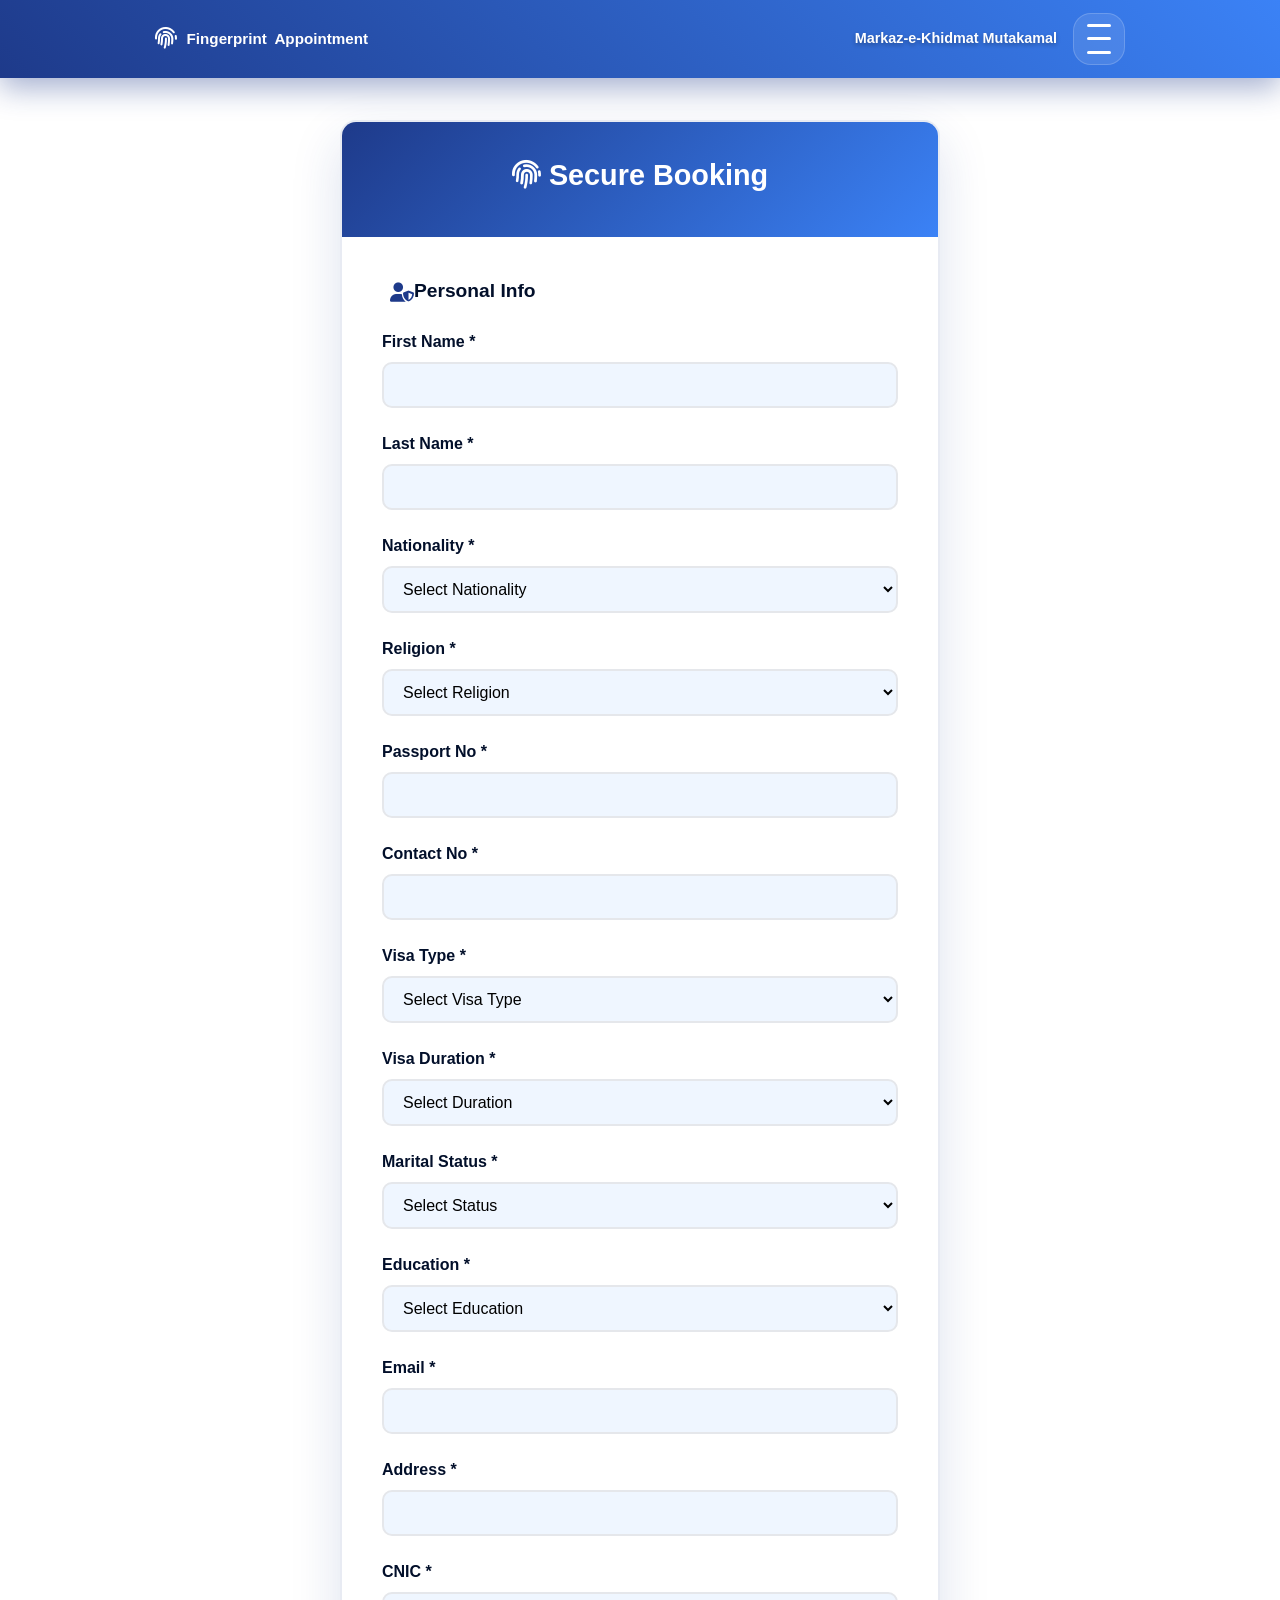
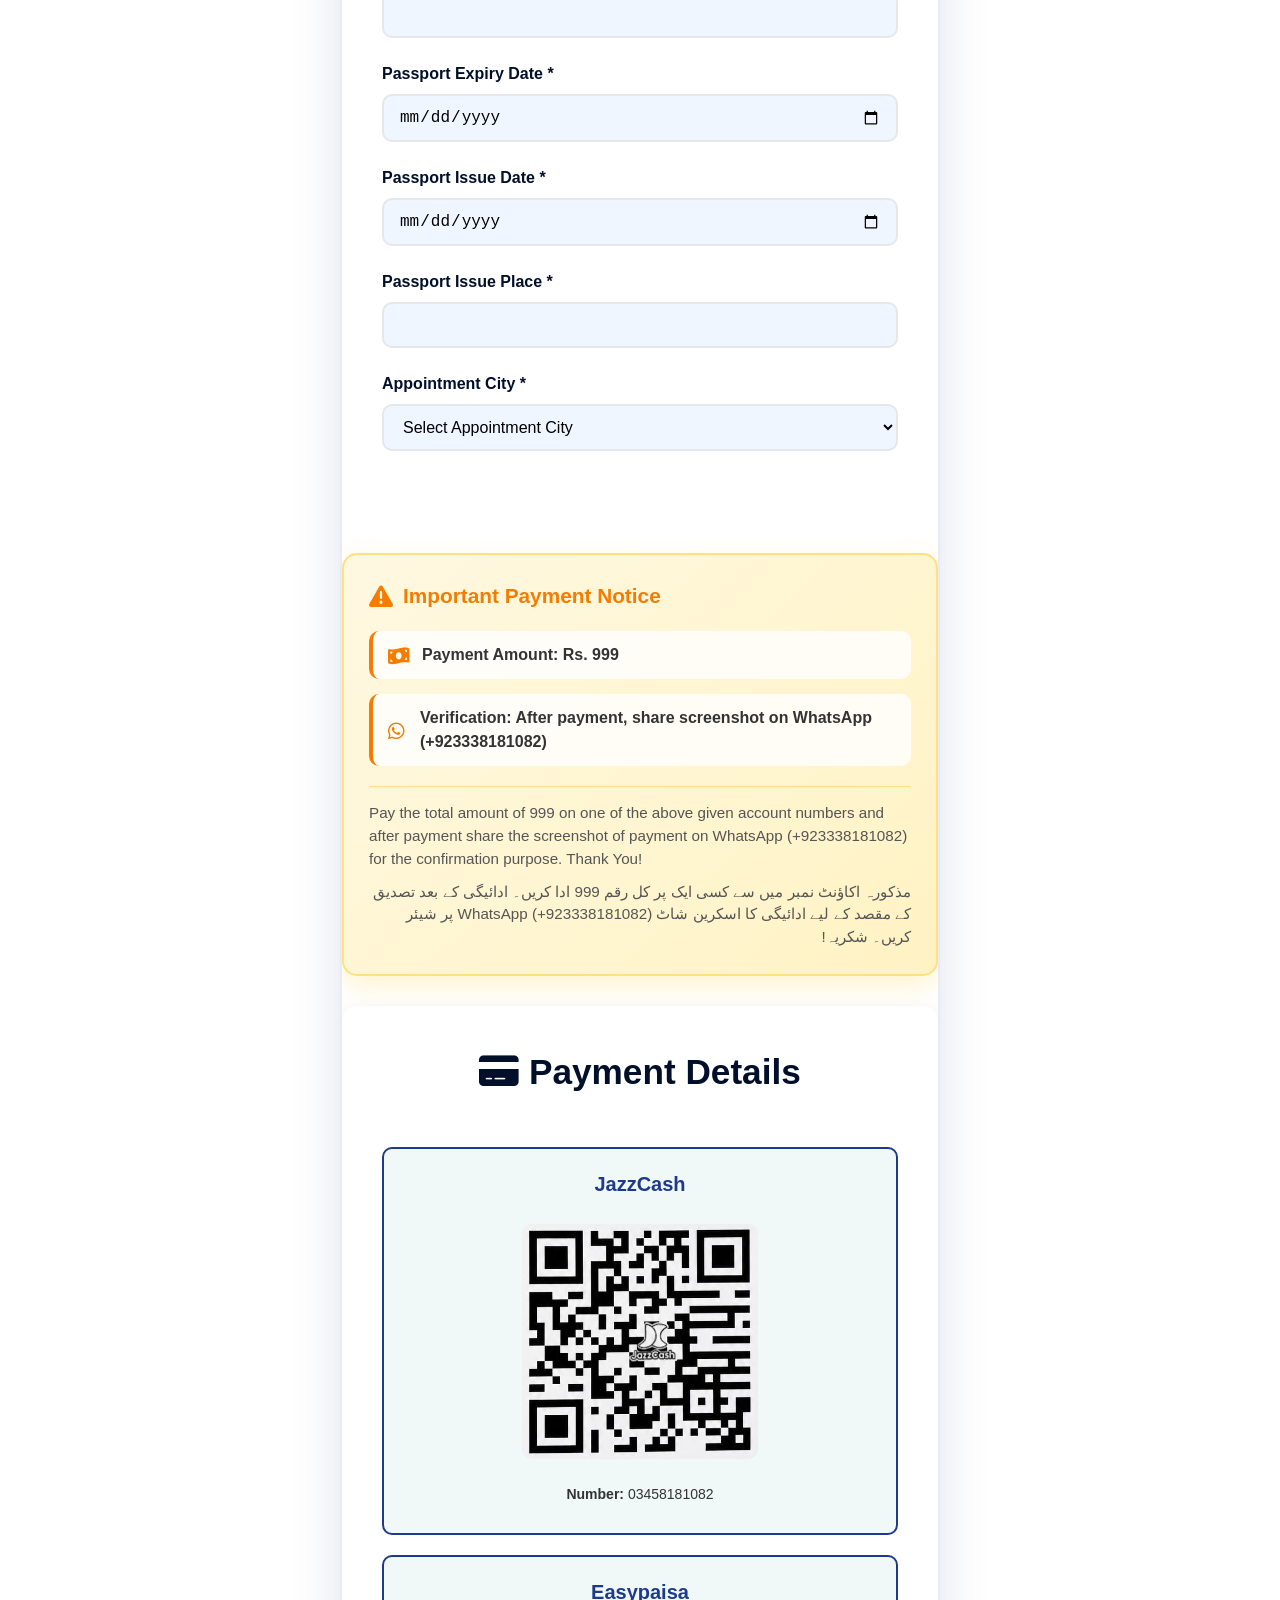
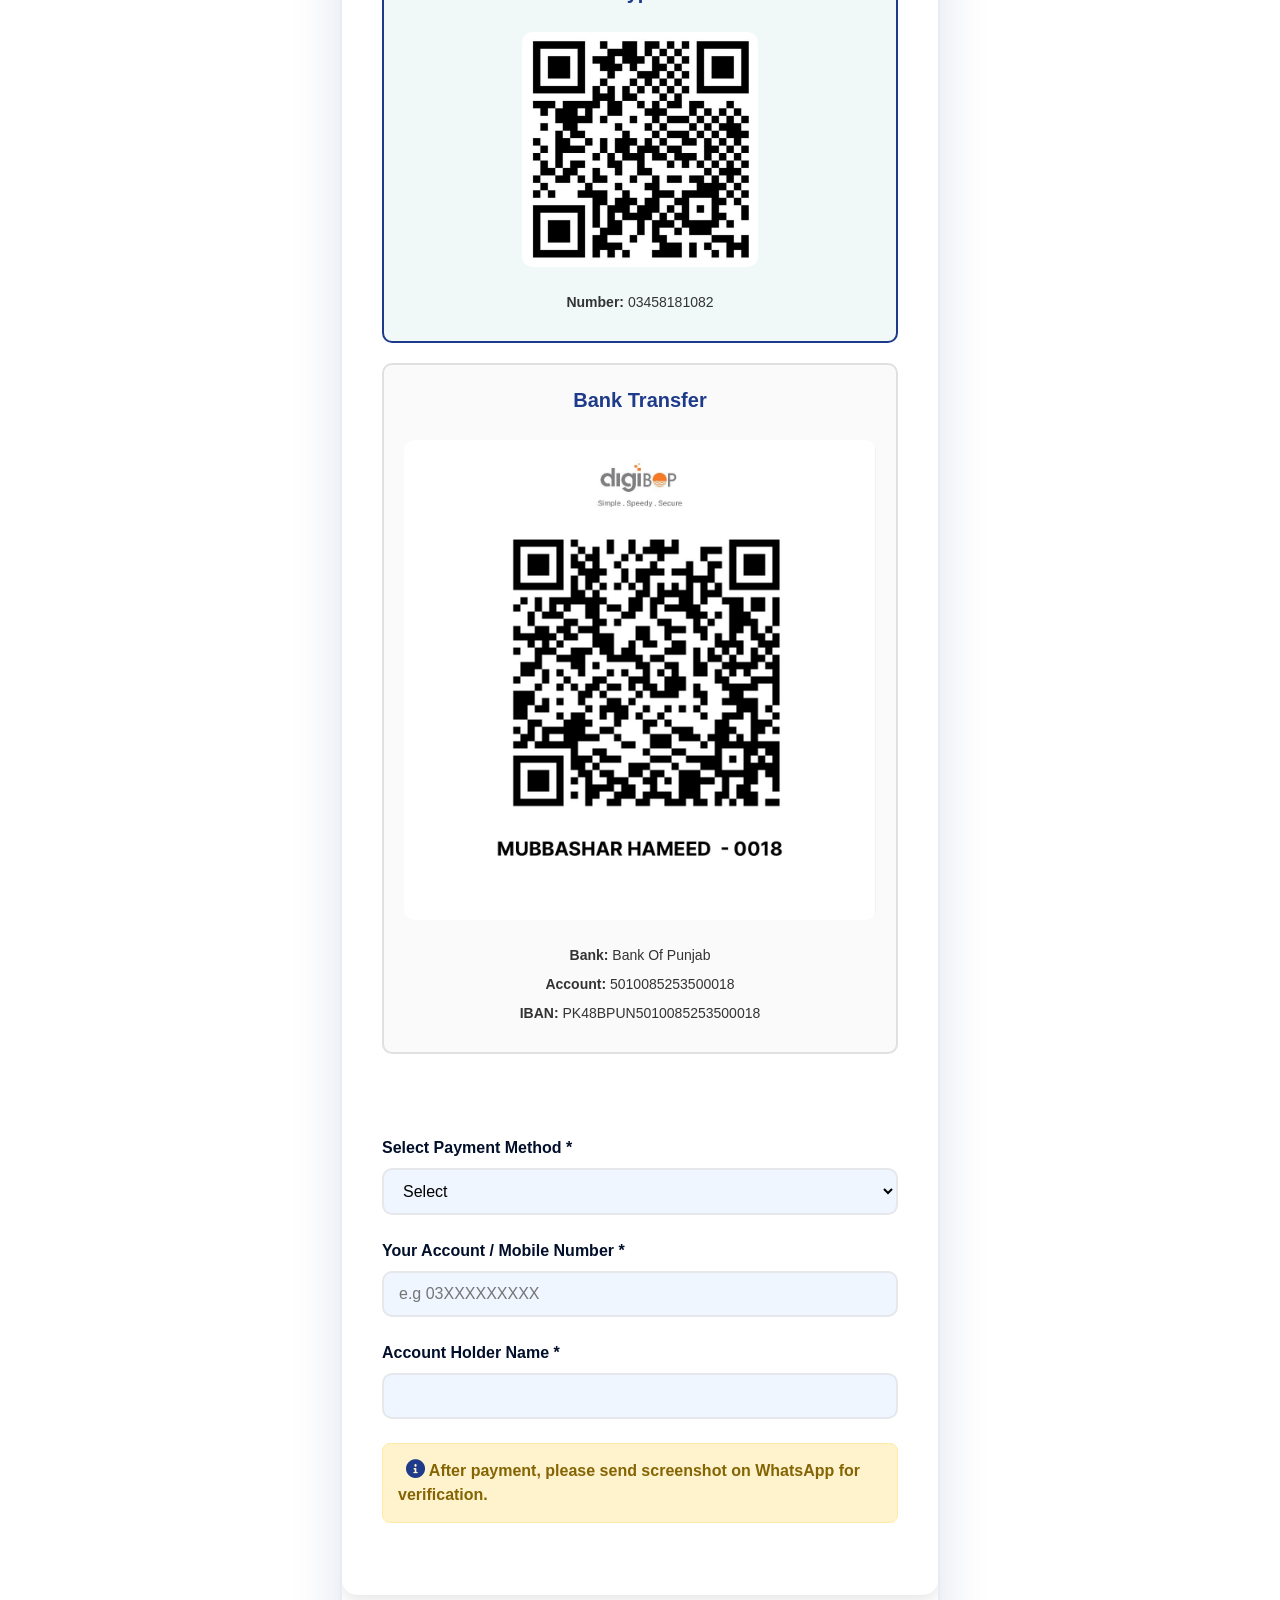
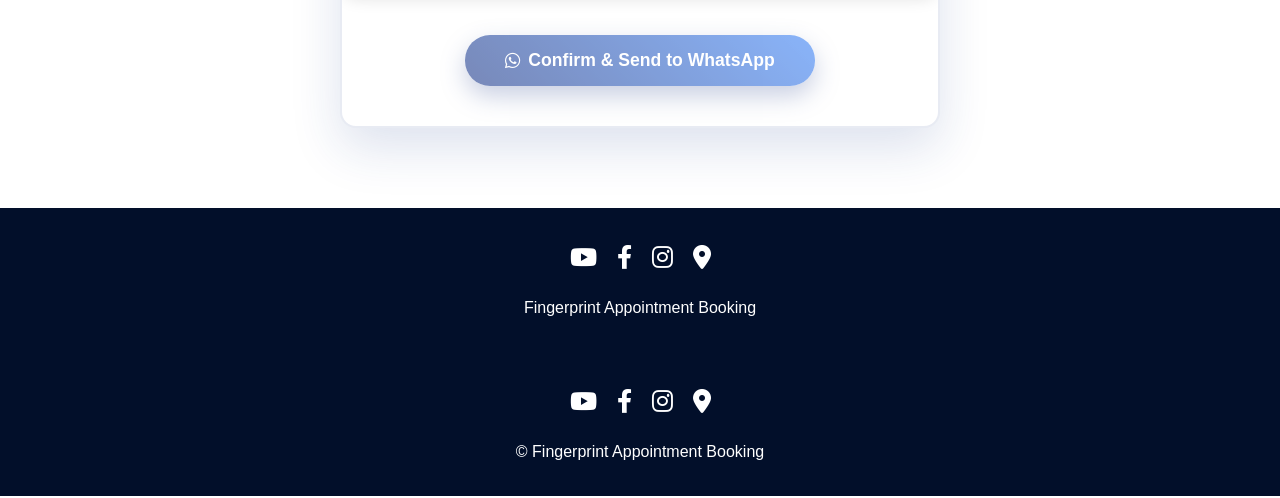
==== booking.html @ 346aa7c9 "Add files via upload" ====
<!DOCTYPE html>
<html lang="en">
<head>
    <meta charset="UTF-8">
    <meta name="viewport" content="width=device-width, initial-scale=1.0">
    <title>Secure Booking - BookPro</title>
    <link rel="icon" type="image/png" href="fevicon.png">
    <link rel="stylesheet" href="style.css">
    <link href="https://cdnjs.cloudflare.com/ajax/libs/font-awesome/6.0.0/css/all.min.css" rel="stylesheet">
</head>
<body>
    <header class="header">
        <nav class="navbar">
            <div class="nav-container" style="justify-content: space-between;">
                <a href="index.html" class="hero-tag">
                    <i class="fas fa-fingerprint"></i>
                    <div class="hero-tag-text">
                        <span>Fingerprint</span>
                        <strong>Appointment</strong>
                    </div>
                </a>
                <div class="topbar-right">
                    <span class="service-center-text">Markaz-e-Khidmat Mutakamal</span>
                    <button class="hero-lines" type="button" onclick="toggleHeroPanel()" aria-label="Open quick actions">
                        <span></span>
                        <span></span>
                        <span></span>
                    </button>
                    <div class="hero-panel" id="heroPanel">
                        <a href="index.html">Home</a>
                        <a href="#services">Services</a>
                        <a href="booking.html">Book Now</a>
                        <a href="centers.html">Appointment Offices</a>
                        <div class="contact-menu">
                            <a href="#" onclick="showPhonePopup(event)" class="contact-link">Contact <i class="fas fa-chevron-down"></i></a>
                            <div class="phone-popup" id="phonePopup">
                                <div class="popup-content">
                                    <a href="https://wa.me/923338181082" target="_blank" class="phone-link">
                                        <i class="fab fa-whatsapp"></i> +92 333 8181082
                                    </a>
                                    <button class="popup-close" onclick="hidePhonePopup()">
                                        <i class="fas fa-times"></i>
                                    </button>
                                </div>
                            </div>
                        </div>
                    </div>
                </div>
            </div>
        </nav>
    </header>

    <section class="booking-section">
        <div class="container">
            <div class="booking-container">
                <div class="booking-header primary">
                    <h1><i class="fas fa-fingerprint"></i> Secure Booking</h1>
                </div>

                <form id="bookingForm" class="booking-form">
                    <div class="form-group">
                        <h3><i class="fas fa-user-shield"></i> Personal Info</h3>
                        <div class="form-row">
                            <div class="form-field">
                                <label>First Name *</label>
                                <input type="text" name="first_name" required>
                            </div>
                            <div class="form-field">
                                <label>Last Name *</label>
                                <input type="text" name="last_name" required>
                            </div>
                        </div>
                        <div class="form-row">
                            <div class="form-field">
                                <label>Nationality *</label>
                                <select name="nationality" required>
                                    <option value="">Select Nationality</option>
                                    <option>Afghanistan</option>
                                    <option>Albania</option>
                                    <option>Algeria</option>
                                    <option>Andorra</option>
                                    <option>Angola</option>
                                    <option>Antigua & Deps</option>
                                    <option>Argentina</option>
                                    <option>Armenia</option>
                                    <option>Australia</option>
                                    <option>Austria</option>
                                    <option>Azerbaijan</option>
                                    <option>Bahamas</option>
                                    <option>Bahrain</option>
                                    <option>Bangladesh</option>
                                    <option>Barbados</option>
                                    <option>Belarus</option>
                                    <option>Belgium</option>
                                    <option>Belize</option>
                                    <option>Benin</option>
                                    <option>Bhutan</option>
                                    <option>Bolivia</option>
                                    <option>Bosnia Herzegovina</option>
                                    <option>Botswana</option>
                                    <option>Brazil</option>
                                    <option>Brunei</option>
                                    <option>Bulgaria</option>
                                    <option>Burkina</option>
                                    <option>Burundi</option>
                                    <option>Cambodia</option>
                                    <option>Cameroon</option>
                                    <option>Canada</option>
                                    <option>Cape Verde</option>
                                    <option>Central African Rep</option>
                                    <option>Chad</option>
                                    <option>Chile</option>
                                    <option>China</option>
                                    <option>Colombia</option>
                                    <option>Comoros</option>
                                    <option>Congo</option>
                                    <option>Congo {Democratic Rep}</option>
                                    <option>Costa Rica</option>
                                    <option>Croatia</option>
                                    <option>Cuba</option>
                                    <option>Cyprus</option>
                                    <option>Czech Republic</option>
                                    <option>Denmark</option>
                                    <option>Djibouti</option>
                                    <option>Dominica</option>
                                    <option>Dominican Republic</option>
                                    <option>East Timor</option>
                                    <option>Ecuador</option>
                                    <option>Egypt</option>
                                    <option>El Salvador</option>
                                    <option>Equatorial Guinea</option>
                                    <option>Eritrea</option>
                                    <option>Estonia</option>
                                    <option>Ethiopia</option>
                                    <option>Fiji</option>
                                    <option>Finland</option>
                                    <option>France</option>
                                    <option>Gabon</option>
                                    <option>Gambia</option>
                                    <option>Georgia</option>
                                    <option>Germany</option>
                                    <option>Ghana</option>
                                    <option>Greece</option>
                                    <option>Grenada</option>
                                    <option>Guatemala</option>
                                    <option>Guinea</option>
                                    <option>Guinea-Bissau</option>
                                    <option>Guyana</option>
                                    <option>Haiti</option>
                                    <option>Honduras</option>
                                    <option>Hungary</option>
                                    <option>Iceland</option>
                                    <option>India</option>
                                    <option>Indonesia</option>
                                    <option>Iran</option>
                                    <option>Iraq</option>
                                    <option>Ireland {Republic}</option>
                                    <option>Israel</option>
                                    <option>Italy</option>
                                    <option>Ivory Coast</option>
                                    <option>Jamaica</option>
                                    <option>Japan</option>
                                    <option>Jordan</option>
                                    <option>Kazakhstan</option>
                                    <option>Kenya</option>
                                    <option>Kiribati</option>
                                    <option>Korea North</option>
                                    <option>Korea South</option>
                                    <option>Kosovo</option>
                                    <option>Kuwait</option>
                                    <option>Kyrgyzstan</option>
                                    <option>Laos</option>
                                    <option>Latvia</option>
                                    <option>Lebanon</option>
                                    <option>Lesotho</option>
                                    <option>Liberia</option>
                                    <option>Libya</option>
                                    <option>Liechtenstein</option>
                                    <option>Lithuania</option>
                                    <option>Luxembourg</option>
                                    <option>Macedonia</option>
                                    <option>Madagascar</option>
                                    <option>Malawi</option>
                                    <option>Malaysia</option>
                                    <option>Maldives</option>
                                    <option>Mali</option>
                                    <option>Malta</option>
                                    <option>Marshall Islands</option>
                                    <option>Mauritania</option>
                                    <option>Mauritius</option>
                                    <option>Mexico</option>
                                    <option>Micronesia</option>
                                    <option>Moldova</option>
                                    <option>Monaco</option>
                                    <option>Mongolia</option>
                                    <option>Montenegro</option>
                                    <option>Morocco</option>
                                    <option>Mozambique</option>
                                    <option>Myanmar, {Burma}</option>
                                    <option>Namibia</option>
                                    <option>Nauru</option>
                                    <option>Nepal</option>
                                    <option>Netherlands</option>
                                    <option>New Zealand</option>
                                    <option>Nicaragua</option>
                                    <option>Niger</option>
                                    <option>Nigeria</option>
                                    <option>Norway</option>
                                    <option>Oman</option>
                                    <option>Pakistan</option>
                                    <option>Palau</option>
                                    <option>Panama</option>
                                    <option>Papua New Guinea</option>
                                    <option>Paraguay</option>
                                    <option>Peru</option>
                                    <option>Philippines</option>
                                    <option>Poland</option>
                                    <option>Portugal</option>
                                    <option>Qatar</option>
                                    <option>Romania</option>
                                    <option>Russian Federation</option>
                                    <option>Rwanda</option>
                                    <option>St Kitts & Nevis</option>
                                    <option>St Lucia</option>
                                    <option>Saint Vincent & the Grenadines</option>
                                    <option>Samoa</option>
                                    <option>San Marino</option>
                                    <option>Sao Tome & Principe</option>
                                    <option>Saudi Arabia</option>
                                    <option>Senegal</option>
                                    <option>Serbia</option>
                                    <option>Seychelles</option>
                                    <option>Sierra Leone</option>
                                    <option>Singapore</option>
                                    <option>Slovakia</option>
                                    <option>Slovenia</option>
                                    <option>Solomon Islands</option>
                                    <option>Somalia</option>
                                    <option>South Africa</option>
                                    <option>South Sudan</option>
                                    <option>Spain</option>
                                    <option>Sri Lanka</option>
                                    <option>Sudan</option>
                                    <option>Suriname</option>
                                    <option>Swaziland</option>
                                    <option>Sweden</option>
                                    <option>Switzerland</option>
                                    <option>Syria</option>
                                    <option>Taiwan</option>
                                    <option>Tajikistan</option>
                                    <option>Tanzania</option>
                                    <option>Thailand</option>
                                    <option>Togo</option>
                                    <option>Tonga</option>
                                    <option>Trinidad & Tobago</option>
                                    <option>Tunisia</option>
                                    <option>Turkey</option>
                                    <option>Turkmenistan</option>
                                    <option>Tuvalu</option>
                                    <option>Uganda</option>
                                    <option>Ukraine</option>
                                    <option>United Arab Emirates</option>
                                    <option>United Kingdom</option>
                                    <option>United States</option>
                                    <option>Uruguay</option>
                                    <option>Uzbekistan</option>
                                    <option>Vanuatu</option>
                                    <option>Vatican City</option>
                                    <option>Venezuela</option>
                                    <option>Vietnam</option>
                                    <option>Yemen</option>
                                    <option>Zambia</option>
                                    <option>Zimbabwe</option>
                                </select>
                            </div>
                        </div>
                        <div class="form-row">
                            <div class="form-field">
                                <label>Religion *</label>
                                <select name="religion" required>
                                    <option value="">Select Religion</option>
                                    <option>Muslim</option>
                                    <option>Christian</option>
                                    <option>Hindu</option>
                                    <option>Buddhist</option>
                                    <option>Sikh</option>
                                    <option>Other</option>
                                </select>
                            </div>
                        </div>
                        <div class="form-row">
                            <div class="form-field">
                                <label>Passport No *</label>
                                <input type="text" name="passport_no" required>
                            </div>
                            <div class="form-field">
                                <label>Contact No *</label>
                                <input type="tel" name="contact_no" required>
                            </div>
                        </div>
                        <div class="form-row">
                            <div class="form-field">
                                <label>Visa Type *</label>
                                <select name="visa_type" required>
                                    <option value="">Select Visa Type</option>
                                    <option value="work">Work</option>
                                    <option value="visit">Visit</option>
                                    <option value="family">Family</option>
                                    <option value="study">Study</option>
                                    <option value="other">Other</option>
                                </select>
                            </div>
                            <div class="form-field">
                                <label>Visa Duration *</label>
                                <select name="visa_duration" required>
                                    <option value="">Select Duration</option>
                                    <option value="30">30 Days</option>
                                    <option value="60">60 Days</option>
                                    <option value="90">90 Days</option>
                                </select>
                            </div>
                        </div>
                        <div class="form-row">
                            <div class="form-field">
                                <label>Marital Status *</label>
                                <select name="marital_status" required>
                                    <option value="">Select Status</option>
                                    <option value="single">Single</option>
                                    <option value="married">Married</option>
                                    <option value="divorced">Divorced</option>
                                    <option value="widowed">Widowed</option>
                                </select>
                            </div>
                            <div class="form-field">
                                <label>Education *</label>
                                <select name="education" required>
                                    <option value="">Select Education</option>
                                    <option value="unlearned">Unlearned (Can not read or write)</option>
                                    <option value="learned">Learned (Can read and write)</option>
                                    <option value="primary">Primary (6-8 years)</option>
                                    <option value="middle">Middle (10-12 years)</option>
                                    <option value="secondary">Secondary (12 years & more)</option>
                                </select>
                            </div>
                        </div>
                        <div class="form-row">
                            <div class="form-field">
                                <label>Email *</label>
                                <input type="email" name="email" required>
                            </div>
                            <div class="form-field">
                                <label>Address *</label>
                                <input type="text" name="address" required>
                            </div>
                        </div>
                        <div class="form-row">
                            <div class="form-field">
                                <label>CNIC *</label>
                                <input type="text" name="cnic" required>
                            </div>
                        </div>
                        <div class="form-row">
                            <div class="form-field">
                                <label>Passport Expiry Date *</label>
                                <input type="date" name="passport_expiry" required>
                            </div>
                            <div class="form-field">
                                <label>Passport Issue Date *</label>
                                <input type="date" name="passport_issue" required>
                            </div>
                        </div>
                        <div class="form-row">
                            <div class="form-field">
                                <label>Passport Issue Place *</label>
                                <input type="text" name="passport_issue_place" required>
                            </div>
                        </div>
                        <div class="form-row">
                            <div class="form-field">
                                <label>Appointment City *</label>
                                <select name="appointment_city" required>
                                    <option value="">Select Appointment City</option>
                                    <option>Islamabad</option>
                                    <option>Karachi</option>
                                    <option>Lahore</option>
                                    <option>Peshawar</option>
                                    <option>Quetta</option>
                                    <option>Multan</option>
                                </select>
                            </div>
                        </div>
                    </div>

                </form>
                <!-- IMPORTANT NOTICE SECTION -->
                <div class="form-section notice-section">
                    <div class="notice-header">
                        <i class="fas fa-exclamation-triangle"></i>
                        <h3>Important Payment Notice</h3>
                    </div>

                    <div class="notice-content">
                        <div class="notice-item">
                            <i class="fas fa-money-bill-wave"></i>
                            <div class="notice-text">
                                <strong>Payment Amount:</strong> Rs. 999
                            </div>
                        </div>



                        <div class="notice-item">
                            <i class="fab fa-whatsapp"></i>
                            <div class="notice-text">
                                <strong>Verification:</strong> After payment, share screenshot on WhatsApp (+923338181082)
                            </div>
                        </div>
                    </div>

                    <div class="notice-footer">
                        <p class="english-text">
                            Pay the total amount of 999 on one of the above given account numbers and after payment share the screenshot of payment on WhatsApp (+923338181082) for the confirmation purpose. Thank You!
                        </p>

                       <p class="urdu-text">
                    مذکورہ اکاؤنٹ نمبر میں سے کسی ایک پر کل رقم 999 ادا کریں۔ ادائیگی کے بعد تصدیق کے مقصد کے لیے ادائیگی کا اسکرین شاٹ WhatsApp (+923338181082) پر شیئر کریں۔ شکریہ!
                </p>
                    </div>
                </div>
                <!-- PAYMENT SECTION -->
                <div class="form-section" id="paymentSection">

                <h2 class="section-title">
                <i class="fas fa-credit-card"></i> Payment Details
                </h2>

                <div class="packages-section">

                <!-- JAZZCASH / EASYPAISA -->
                <div class="package-card selected" style="cursor:default;">
                    <h3>JazzCash </h3>
                    <img src="qr1.jpg" style="width:50%; border-radius:10px; margin:10px 0;">
                    <p><b>Number:</b> 03458181082</p>
                </div>
                <div class="package-card selected" style="cursor:default;">
                    <h3>Easypaisa</h3>
                    <img src="qr3.jpg" style="width:50%; border-radius:10px; margin:10px 0;">
                    <p><b>Number:</b> 03458181082</p>
                </div>
                <!-- BANK -->
                <div class="package-card" style="cursor:default;">
                    <h3>Bank Transfer</h3>
                    <img src="qr2.jpg" style="width:100%; border-radius:10px; margin:10px 0;">
                    <p><b>Bank:</b> Bank Of Punjab</p>
                    <p><b>Account:</b> 5010085253500018</p>
                    <p><b>IBAN:</b> PK48BPUN5010085253500018</p>
                </div>

                </div>

                <br>

                <h3>Payment Confirmation</h3>

                <div class="form-group">
                    <div class="form-row">
                        <div class="form-field">
                            <label>Select Payment Method *</label>
                            <select id="paymentMethod" required>
                                <option value="">Select</option>
                                <option value="Bank Transfer">Bank Transfer</option>
                                <option value="JazzCash">JazzCash</option>
                                <option value="Easypaisa">Easypaisa</option>
                            </select>
                        </div>
                        <div class="form-field">
                            <label>Your Account / Mobile Number *</label>
                            <input type="text" id="customerAcc" placeholder="e.g 03XXXXXXXXX" required>
                        </div>
                    </div>
                    <div class="form-row">
                        <div class="form-field">
                            <label>Account Holder Name *</label>
                            <input type="text" id="senderName" required>
                        </div>
                    </div>
                    <div style="margin-top: 20px; padding: 15px; background: #fff3cd; border: 1px solid #ffeaa7; border-radius: 8px;">
                        <p style="color:#856404; font-weight:bold; margin:0;">
                            <i class="fas fa-info-circle"></i> After payment, please send screenshot on WhatsApp for verification.
                        </p>
                    </div>
                </div>

                </div>

                <!-- SUBMIT BUTTON -->
                <div style="text-align: center; margin: 40px 0;">
                    <button type="submit" class="submit-btn" form="bookingForm" disabled>
                        <i class="fab fa-whatsapp"></i> Confirm & Send to WhatsApp
                    </button>
                </div>

                <div id="successMessage" class="success-message" style="display: none;">
                    <i class="fab fa-whatsapp"></i>
                    <h3>Application Sent!</h3>
                    <p>All information sent to WhatsApp for processing</p>
                    <a href="index.html" class="btn-primary">New Application</a>
                </div>
            </div>
        </div>
    </section>

     <footer class="footer">
        <div class="social-icons">
            <a href="https://youtube.com/@hameedphotostudio9298?si=P5aayDx3hNtWAXXi"><i class="fab fa-youtube"></i></a>
            <a href="https://www.facebook.com/share/1ApuWfmQ8s/?mibextid=wwXIfr"><i class="fab fa-facebook-f"></i></a>
            <a href="https://www.instagram.com/photohome92?igsh=MTJpOGVwdml5ODFxcg=="><i class="fab fa-instagram"></i></a>
            <a href="https://maps.app.goo.gl/M4PBpMRiMDvFXYfp9"><i class="fas fa-map-marker-alt"></i></a>
        </div>

        <div class="container">
            <p>Fingerprint Appointment Booking </p>
        </div>
    </footer>
  <footer class="footer">
        <div class="social-icons">
            <a href="https://youtube.com/@hameedphotostudio9298?si=P5aayDx3hNtWAXXi"><i class="fab fa-youtube"></i></a>
            <a href="https://www.facebook.com/share/1ApuWfmQ8s/?mibextid=wwXIfr"><i class="fab fa-facebook-f"></i></a>
            <a href="https://www.instagram.com/photohome92?igsh=MTJpOGVwdml5ODFxcg=="><i class="fab fa-instagram"></i></a>
            <a href="https://maps.app.goo.gl/M4PBpMRiMDvFXYfp9"><i class="fas fa-map-marker-alt"></i></a>
        </div>

        <div class="container">
            <p>© Fingerprint Appointment Booking </p>
        </div>
    </footer>

    <script src="script.js"></script>
</body>
</html>
---- style.css ----
* {
    margin: 0;
    padding: 0;
    box-sizing: border-box;
}

:root {
    --primary: #1e3a8a;
    --primary-light: #3b82f6;
    --secondary: #dc2626;
    --accent: #059669;
    --background: #001f4d;
    --dark: #020f2a;
    --light: #eff6ff;
    --white: #ffffff;
    --gray: #d1d5db;
    --shadow: 0 10px 30px rgba(0,0,0,0.2);
    --fingerprint-glow: 0 0 20px rgba(59, 130, 246, 0.5);
}

html, body {
    min-height: 100%;
}

body {
    font-family: 'Segoe UI', sans-serif;
    line-height: 1.5;
    color: var(--white);
    background: url('bg.jpg') center center / cover no-repeat fixed;
}

.container { max-width: 1000px; margin: 0 auto; padding: 0 15px; }

/* Header */
.header {
    background: linear-gradient(45deg, var(--primary), var(--primary-light));
    position: fixed;
    top: 0;
    left: 0;
    right: 0;
    width: 100%;
    z-index: 10000;
    box-shadow: 0 10px 30px rgba(30,58,138,0.4);
}

.navbar { padding: 0.8rem 0; }

.nav-container {
    max-width: 1000px;
    margin: 0 auto;
    padding: 0 15px;
    display: flex;
    justify-content: space-between;
    align-items: center;
}

.logo {
    display: flex;
    align-items: center;
    color: var(--white);
    text-decoration: none;
    font-size: 1.4rem;
    font-weight: 700;
}

.logo i {
    margin-left: 8px;
    font-size: 1.5rem;
    background: linear-gradient(45deg, var(--primary), var(--primary-light));
    color: var(--white);
    padding: 8px;
    border-radius: 50%;
    box-shadow: var(--fingerprint-glow);
    animation: fingerprintPulse 2s infinite;
}

@keyframes fingerprintPulse {
    0%, 100% { box-shadow: var(--fingerprint-glow); }
    50% { box-shadow: 0 0 30px rgba(59, 130, 246, 0.8); }
}

.nav-menu {
    display: flex;
    list-style: none;
    gap: 1.5rem;
}

.nav-link {
    color: var(--white);
    text-decoration: none;
    font-weight: 600;
    padding: 5px 0;
    transition: color 0.3s;
}

.nav-link:hover, .nav-link.active { color: var(--primary-light); }

.btn-primary {
    background: linear-gradient(45deg, var(--primary), var(--primary-light));
    color: var(--white) !important;
    padding: 8px 20px;
    border-radius: 25px;
    font-weight: 600;
    transition: all 0.3s;
    box-shadow: 0 5px 15px rgba(30,58,138,0.4);
}

.btn-primary:hover {
    transform: translateY(-2px);
    box-shadow: 0 8px 25px rgba(30,58,138,0.5);
}

/* Hero */
.hero {
    background: rgba(0, 0, 0, 0.55);
    padding: 120px 0 60px;
    display: flex;
    align-items: center;
    justify-content: center;
    min-height: 100vh;
    text-align: center;
    position: relative;
}

.hero-side {
    position: absolute;
    top: 32px;
    display: flex;
    align-items: center;
}

.hero-side-left {
    left: 24px;
}

.hero-side-right {
    right: 24px;
    display: flex;
    align-items: center;
    gap: 1rem;
}

.service-center-text {
    color: var(--white);
    font-weight: 600;
    font-size: 0.9rem;
    text-shadow: 0 2px 4px rgba(0,0,0,0.3);
}

.topbar-right {
    display: flex;
    align-items: center;
    gap: 1rem;
}

.hero-content {
    width: min(100%, 720px);
    padding: 0 1.5rem;
    margin: 0 auto;
    position: relative;
    z-index: 1;
}

.hero-badge {
    display: inline-flex;
    align-items: center;
    justify-content: center;
    margin: 0 auto 1.2rem;
    padding: 0;
    background: transparent;
    border: none;
    box-shadow: none;
}

.hero-badge i {
    font-size: 4.5rem;
    color: var(--white);
}

.hero-content h1 {
    font-size: 2.5rem;
    font-weight: 900;
    color: var(--white);
    margin-bottom: 0.75rem;
}

.hero-content h2 {
    font-size: 1.1rem;
    font-weight: 400;
    color: var(--white);
    opacity: 0.9;
    margin-bottom: 2rem;
}

.hero-tag {
    display: inline-flex;
    align-items: center;
    gap: 0.6rem;
    padding: 0;
    border-radius: 0;
    background: transparent;
    border: none;
    text-decoration: none;
    color: var(--white);
    white-space: nowrap;
}

.hero-tag i {
    display: inline-flex;
    align-items: center;
    justify-content: center;
    width: auto;
    height: auto;
    border-radius: 0;
    background: transparent;
    color: var(--white);
    font-size: 1.35rem;
    transform: translateY(0);
}

.hero-tag-text span,
.hero-tag-text strong {
    display: inline;
    color: var(--white);
    font-weight: 700;
    opacity: 1;
}

.hero-tag-text span {
    font-size: 0.95rem;
}

.hero-tag-text strong {
    font-size: 0.95rem;
    margin-left: 0.2rem;
}

.hero-lines {
    width: 52px;
    height: 52px;
    padding: 10px 0;
    border-radius: 18px;
    border: 1px solid rgba(255,255,255,0.18);
    background: rgba(255,255,255,0.1);
    display: inline-flex;
    flex-direction: column;
    justify-content: space-between;
    align-items: center;
    cursor: pointer;
    transition: transform 0.2s ease, background 0.2s ease;
}

.hero-lines:hover {
    transform: translateY(-2px);
    background: rgba(255,255,255,0.16);
}

.hero-lines span {
    display: block;
    width: 24px;
    height: 3px;
    background: var(--white);
    border-radius: 999px;
}

.hero-panel {
    display: none;
    position: absolute;
    right: 0;
    top: 72px;
    background: rgba(0,0,0,0.75);
    border: 1px solid rgba(255,255,255,0.12);
    border-radius: 16px;
    padding: 0.75rem 0;
    min-width: 180px;
    box-shadow: 0 20px 40px rgba(0,0,0,0.35);
}

.hero-panel.active {
    display: block;
}

.hero-panel a {
    display: block;
    padding: 0.75rem 1.2rem;
    color: var(--white);
    text-decoration: none;
    font-weight: 600;
    transition: background 0.2s ease;
}

.hero-panel a:hover {
    background: rgba(255,255,255,0.08);
}

.hero-content p {
    font-size: 1.2rem;
    color: var(--white);
    opacity: 0.85;
    margin-bottom: 2rem;
}

.cta-button {
    display: inline-flex;
    align-items: center;
    gap: 8px;
    background: linear-gradient(45deg, var(--primary), var(--primary-light));
    color: var(--white);
    padding: 15px 30px;
    border-radius: 25px;
    font-size: 1.1rem;
    font-weight: 700;
    text-decoration: none;
    box-shadow: 0 10px 25px rgba(30,58,138,0.4);
    transition: all 0.3s;
}

.cta-button:hover {
    transform: translateY(-3px);
    box-shadow: 0 15px 35px rgba(30,58,138,0.5);
}

.cta-button i {
    animation: fingerprintPulse 2s infinite;
}


@keyframes fingerprintRotate {
    0% { transform: rotate(0deg); }
    100% { transform: rotate(360deg); }
}

/* Services */
.services { padding: 60px 0 100px; background: transparent; }

.section-title {
    text-align: center;
    font-size: 2.2rem;
    font-weight: 800;
    margin-bottom: 3rem;
    color: var(--dark);
}

.services-grid {
    display: grid;
    grid-template-columns: repeat(auto-fit, minmax(280px, 1fr));
    gap: 2rem;
}

.service-card {
    background: var(--white);
    padding: 2rem;
    border-radius: 16px;
    text-align: center;
    box-shadow: 0 8px 25px rgba(0,0,0,0.08);
    transition: all 0.3s;
    border: 1px solid rgba(30,58,138,0.1);
}

.service-card:hover {
    transform: translateY(-8px);
    box-shadow: 0 15px 40px rgba(30,58,138,0.15);
    border-color: var(--primary);
}

.service-icon {
    width: 70px;
    height: 70px;
    border-radius: 50%;
    display: flex;
    align-items: center;
    justify-content: center;
    margin: 0 auto 1.2rem;
    font-size: 1.8rem;
    box-shadow: 0 8px 20px rgba(0,0,0,0.15);
    transition: all 0.3s;
}

.service-icon.primary { 
    background: linear-gradient(45deg, var(--primary), var(--primary-light));
    color: var(--white); 
}

.service-icon.secondary { 
    background: linear-gradient(45deg, var(--secondary), #f87171);
    color: var(--white); 
}

.service-icon.accent { 
    background: linear-gradient(45deg, var(--accent), #10b981);
    color: var(--white); 
}

.service-icon:hover {
    transform: scale(1.1) rotate(10deg);
    box-shadow: 0 12px 30px rgba(0,0,0,0.25);
}

.service-card h3 {
    font-size: 1.3rem;
    margin-bottom: 0.8rem;
    color: var(--dark);
}

.service-card p { color: var(--gray); }

/* CTA */
.cta-section {
    background: linear-gradient(135deg, var(--dark), var(--primary));
    padding: 60px 0;
    text-align: center;
}

.cta-section h2 {
    color: var(--white);
    font-size: 2.2rem;
    margin-bottom: 2rem;
}

/* Booking */
.booking-section {
    padding: 120px 0 80px;
    background: var(--white);
}

.booking-container {
    max-width: 600px;
    margin: 0 auto;
    background: var(--white);
    border-radius: 16px;
    box-shadow: 0 20px 50px rgba(30,58,138,0.15);
    overflow: hidden;
    border: 2px solid rgba(30,58,138,0.1);
}

.booking-header {
    padding: 2rem;
    text-align: center;
}

.booking-header.primary { 
    background: linear-gradient(135deg, var(--primary), var(--primary-light));
    color: var(--white); 
}

.booking-header h1 {
    font-size: 1.8rem;
    font-weight: 700;
    margin-bottom: 0.5rem;
}

.booking-header i {
    animation: fingerprintPulse 2s infinite;
}

.booking-form { padding: 2.5rem; }

.form-group { margin-bottom: 2rem; }

.form-group h3 {
    color: var(--dark);
    margin-bottom: 1.5rem;
    font-size: 1.2rem;
    display: flex;
    align-items: center;
}

.form-group i { 
    color: var(--primary); 
    margin-left: 8px;
    font-size: 1.2rem;
}

.form-row {
    display: grid;
    grid-template-columns: 1fr;
    gap: 1.5rem;
    margin-bottom: 1.5rem;
}

.form-field {
    display: flex;
    flex-direction: column;
}

.form-field label {
    font-weight: 600;
    color: var(--dark);
    margin-bottom: 0.5rem;
}

.form-field input,
.form-field select {
    padding: 12px 15px;
    border: 2px solid #e5e7eb;
    border-radius: 10px;
    font-size: 1rem;
    transition: all 0.3s;
    background: var(--light);
}

.form-field input:focus,
.form-field select:focus {
    outline: none;
    border-color: var(--primary);
    box-shadow: var(--fingerprint-glow);
    background: var(--white);
}

.form-actions {
    text-align: center;
    margin-top: 2rem;
    padding-top: 1.5rem;
    border-top: 1px solid #e5e7eb;
}

.submit-btn {
    background: linear-gradient(45deg, var(--primary), var(--primary-light));
    color: var(--white);
    border: none;
    padding: 15px 40px;
    border-radius: 25px;
    font-size: 1.1rem;
    font-weight: 700;
    cursor: pointer;
    display: inline-flex;
    align-items: center;
    gap: 8px;
    box-shadow: 0 10px 25px rgba(30,58,138,0.4);
    transition: all 0.3s;
}

.submit-btn:hover {
    transform: translateY(-3px);
    box-shadow: 0 15px 35px rgba(30,58,138,0.5);
}

.submit-btn i {
    animation: fingerprintPulse 1.5s infinite;
}

.success-message {
    padding: 2.5rem;
    text-align: center;
    background: linear-gradient(135deg, var(--accent), #10b981);
    color: var(--white);
}

.success-message h3 {
    margin: 1rem 0 1.5rem;
    font-size: 1.6rem;
}

/* Payment Section */
.form-section {
    max-width: 800px;
    margin: 0 auto;
    background: white;
    padding: 40px;
    border-radius: 15px;
    box-shadow: 0 5px 15px rgba(0,0,0,0.1);
    margin-bottom: 40px;
}

.packages-section {
    display: grid;
    grid-template-columns: repeat(auto-fit, minmax(300px, 1fr));
    gap: 20px;
    margin-bottom: 30px;
}

.package-card {
    border: 2px solid #e0e0e0;
    border-radius: 10px;
    padding: 20px;
    text-align: center;
    background: #fafafa;
    transition: border-color 0.3s;
}

.package-card.selected {
    border-color: var(--primary);
    background: #f0f8f8;
}

.package-card h3 {
    color: var(--primary);
    margin-bottom: 15px;
    font-size: 20px;
}

.package-card p {
    margin: 8px 0;
    color: #333;
    font-size: 14px;
}

.form-grid {
    display: grid;
    grid-template-columns: repeat(auto-fit, minmax(250px, 1fr));
    gap: 20px;
}

/* Phone Popup */
.contact-menu {
    position: relative;
}

.contact-link {
    display: flex;
    align-items: center;
    gap: 8px;
    cursor: pointer;
}

.contact-link i {
    transition: transform 0.3s;
    font-size: 0.8rem;
}

.contact-link:hover i {
    transform: translateY(2px);
}

.phone-popup {
    display: none;
    position: absolute;
    top: calc(100% + 6px);
    left: 0;
    right: 0;
    background: rgba(20, 20, 35, 0.95);
    color: var(--white);
    padding: 16px 18px;
    border-radius: 12px;
    box-shadow: 0 15px 35px rgba(0, 0, 0, 0.35);
    backdrop-filter: blur(18px);
    z-index: 100;
}

.phone-popup.show {
    display: block;
}

.popup-content {
    display: flex;
    flex-direction: column;
    align-items: flex-start;
    gap: 12px;
}

.phone-link {
    color: var(--white);
    text-decoration: none;
    font-size: 1rem;
    font-weight: 700;
    display: inline-flex;
    align-items: center;
    gap: 10px;
    transition: all 0.3s;
}

.phone-link:hover {
    transform: scale(1.02);
}

.phone-link i {
    font-size: 1.2rem;
}

.popup-close {
    background: rgba(255, 255, 255, 0.14);
    border: none;
    color: var(--white);
    width: 34px;
    height: 34px;
    border-radius: 50%;
    cursor: pointer;
    display: inline-flex;
    align-items: center;
    justify-content: center;
    transition: all 0.3s;
    font-size: 1rem;
}

.popup-close:hover {
    background: rgba(255, 255, 255, 0.28);
    transform: rotate(90deg);
}

.phone-link {
    color: var(--white);
    text-decoration: none;
    font-size: 1.2rem;
    font-weight: 700;
    display: flex;
    align-items: center;
    gap: 10px;
    transition: all 0.3s;
}

.phone-link:hover {
    transform: scale(1.05);
}

.phone-link i {
    font-size: 1.5rem;
}

.popup-close {
    background: rgba(255, 255, 255, 0.2);
    border: none;
    color: var(--white);
    width: 35px;
    height: 35px;
    border-radius: 50%;
    cursor: pointer;
    display: flex;
    align-items: center;
    justify-content: center;
    transition: all 0.3s;
    font-size: 1.2rem;
}

.popup-close:hover {
    background: rgba(255, 255, 255, 0.3);
    transform: rotate(90deg);
}

/* Footer */
.footer {
    background: var(--dark);
    color: var(--white);
    text-align: center;
    padding: 2rem 0;
}

.social-icons {
    display: flex;
    justify-content: center;
    gap: 20px;
    margin-bottom: 20px;
}

.social-icons a {
    color: var(--white);
    font-size: 1.5rem;
    transition: all 0.3s;
}

.social-icons a:hover {
    color: var(--primary-light);
    transform: translateY(-3px);
}

.footer-logo img {
    max-width: 150px;
    height: auto;
}

/* Notice Section */
.notice-section {
    background: linear-gradient(135deg, #fff8e1 0%, #fff3c4 100%);
    border: 2px solid #ffe082;
    border-radius: 15px;
    padding: 25px;
    margin: 30px 0;
    box-shadow: 0 10px 30px rgba(255, 193, 7, 0.2);
}

.notice-header {
    display: flex;
    align-items: center;
    gap: 10px;
    margin-bottom: 20px;
    color: #f57c00;
}

.notice-header i {
    font-size: 1.5rem;
}

.notice-header h3 {
    margin: 0;
    font-size: 1.3rem;
    font-weight: 700;
}

.notice-content {
    display: flex;
    flex-direction: column;
    gap: 15px;
    margin-bottom: 20px;
}

.notice-item {
    display: flex;
    align-items: center;
    gap: 12px;
    padding: 12px 15px;
    background: rgba(255, 255, 255, 0.8);
    border-radius: 10px;
    border-left: 4px solid #f57c00;
}

.notice-item i {
    color: #f57c00;
    font-size: 1.2rem;
    min-width: 20px;
}

.notice-text {
    font-weight: 600;
    color: #333;
}

.notice-footer {
    border-top: 1px solid #ffe082;
    padding-top: 15px;
}

.english-text {
    font-size: 0.95rem;
    color: #555;
    margin-bottom: 10px;
    line-height: 1.5;
}

.urdu-text {
    font-size: 0.95rem;
    color: #555;
    line-height: 1.5;
    direction: rtl;
    text-align: right;
}

/* Responsive */
@media (max-width: 768px) {
    .nav-menu { display: none; }
    .hero { flex-direction: column; text-align: center; padding: 90px 0 40px; }
    .hero-content { padding-right: 0; margin-bottom: 2rem; }
    .hero-content h1 { font-size: 2.2rem; }
    .form-row { grid-template-columns: 1fr; }
    .services-grid { grid-template-columns: 1fr; }
}

@media (max-width: 480px) {
    .hero-content h1 { font-size: 1.8rem; }
    .section-title { font-size: 1.8rem; }
}
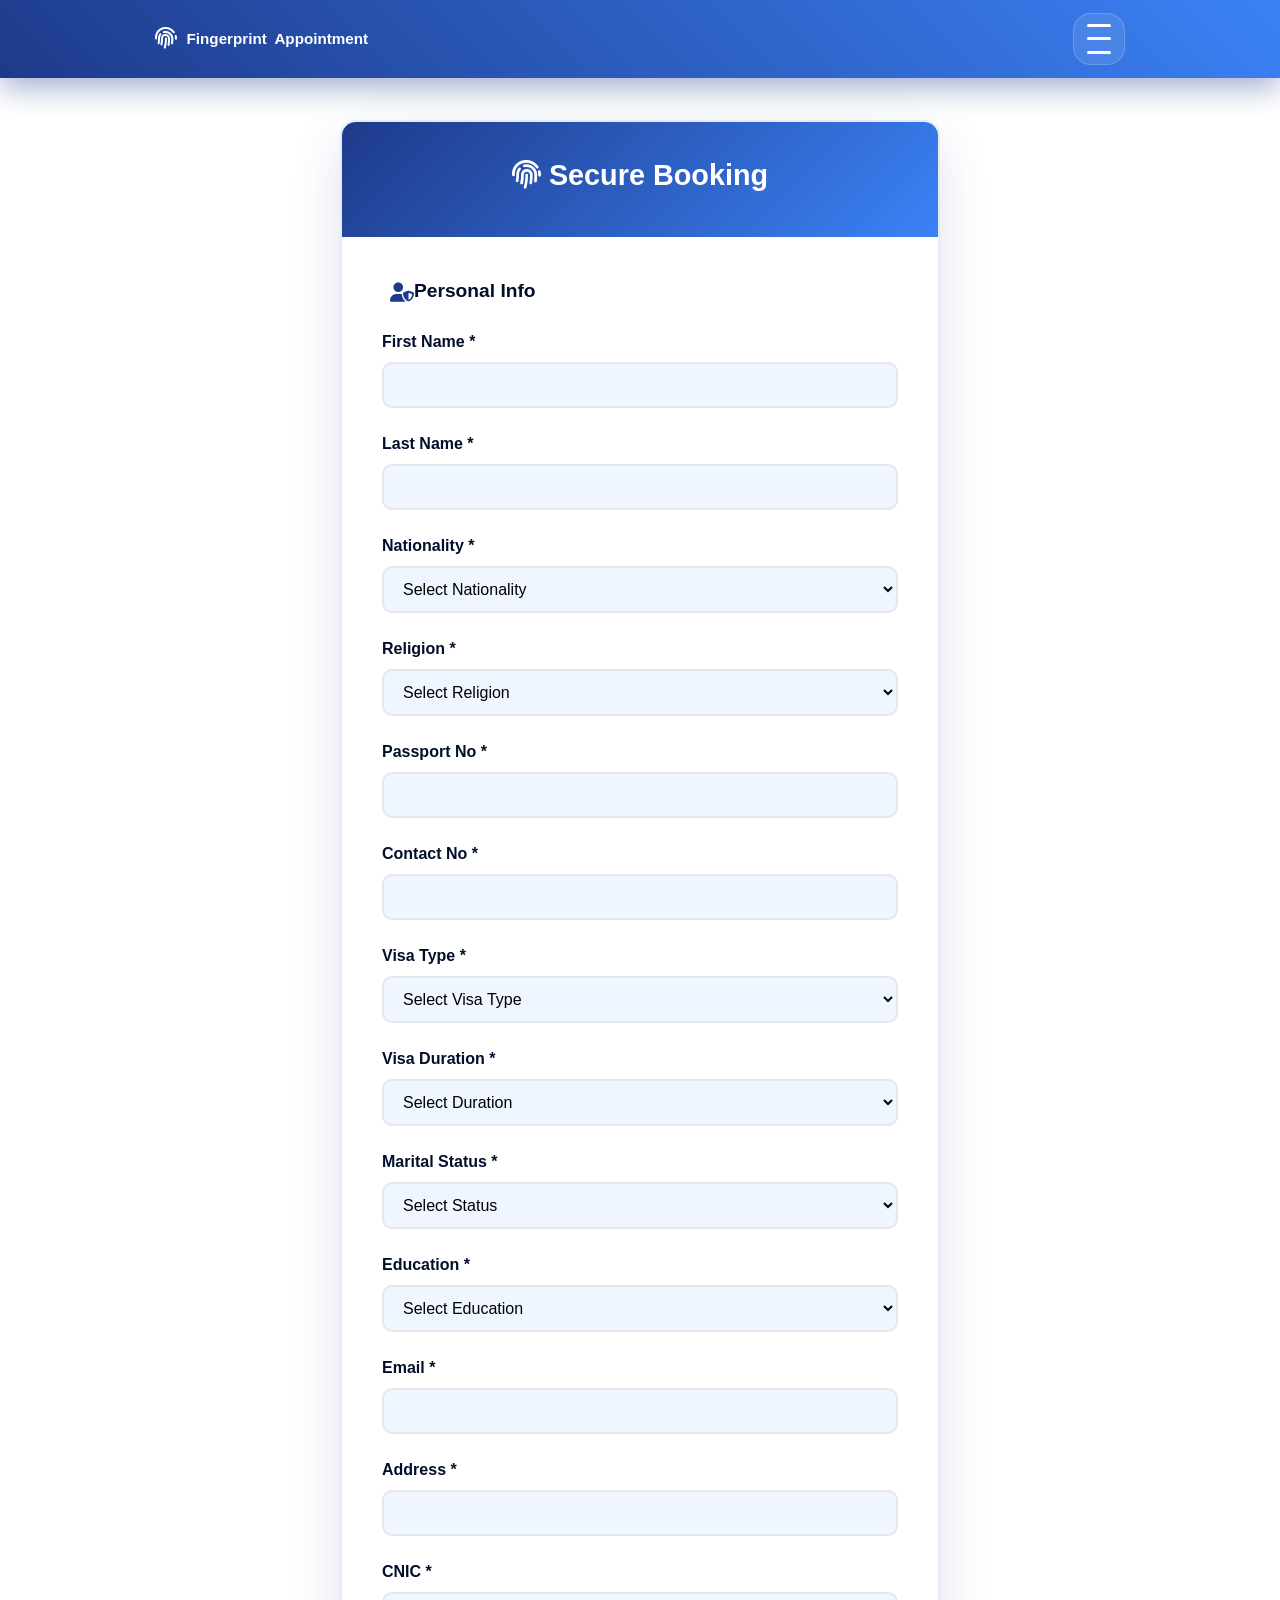
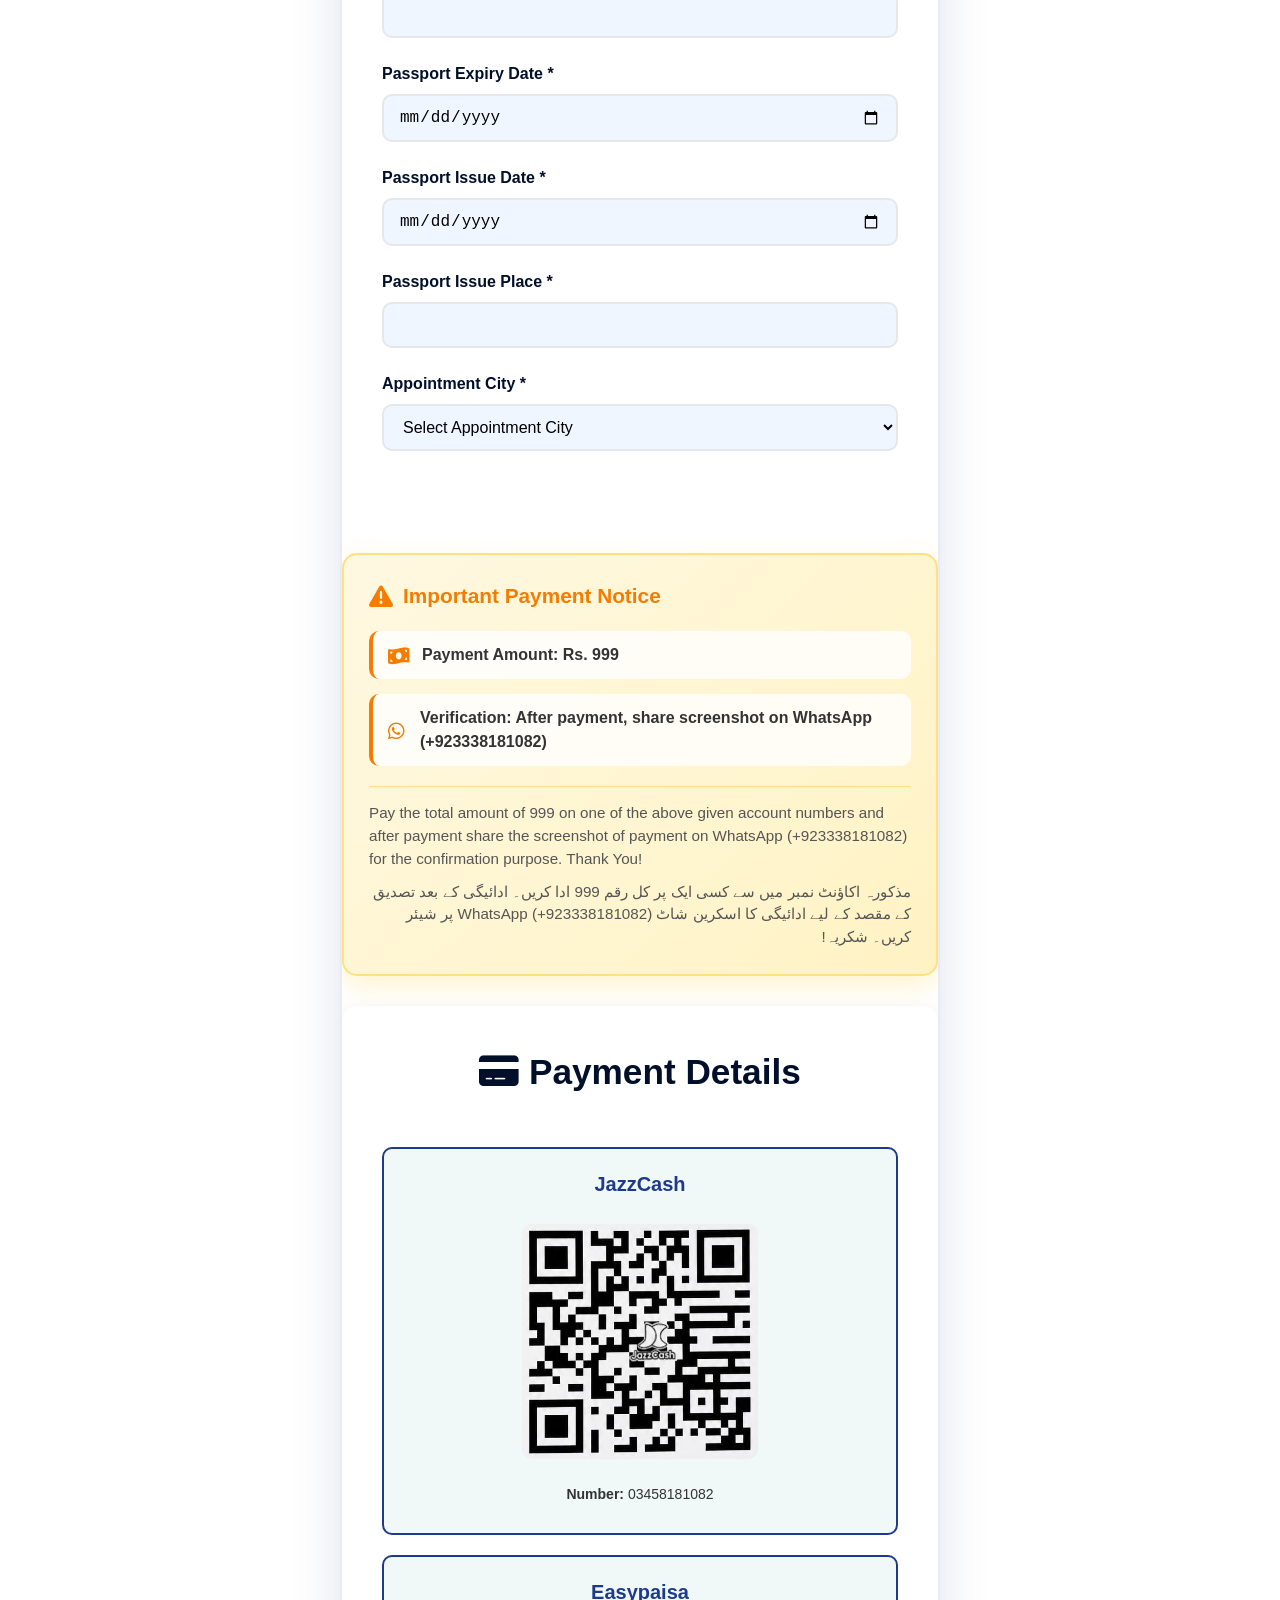
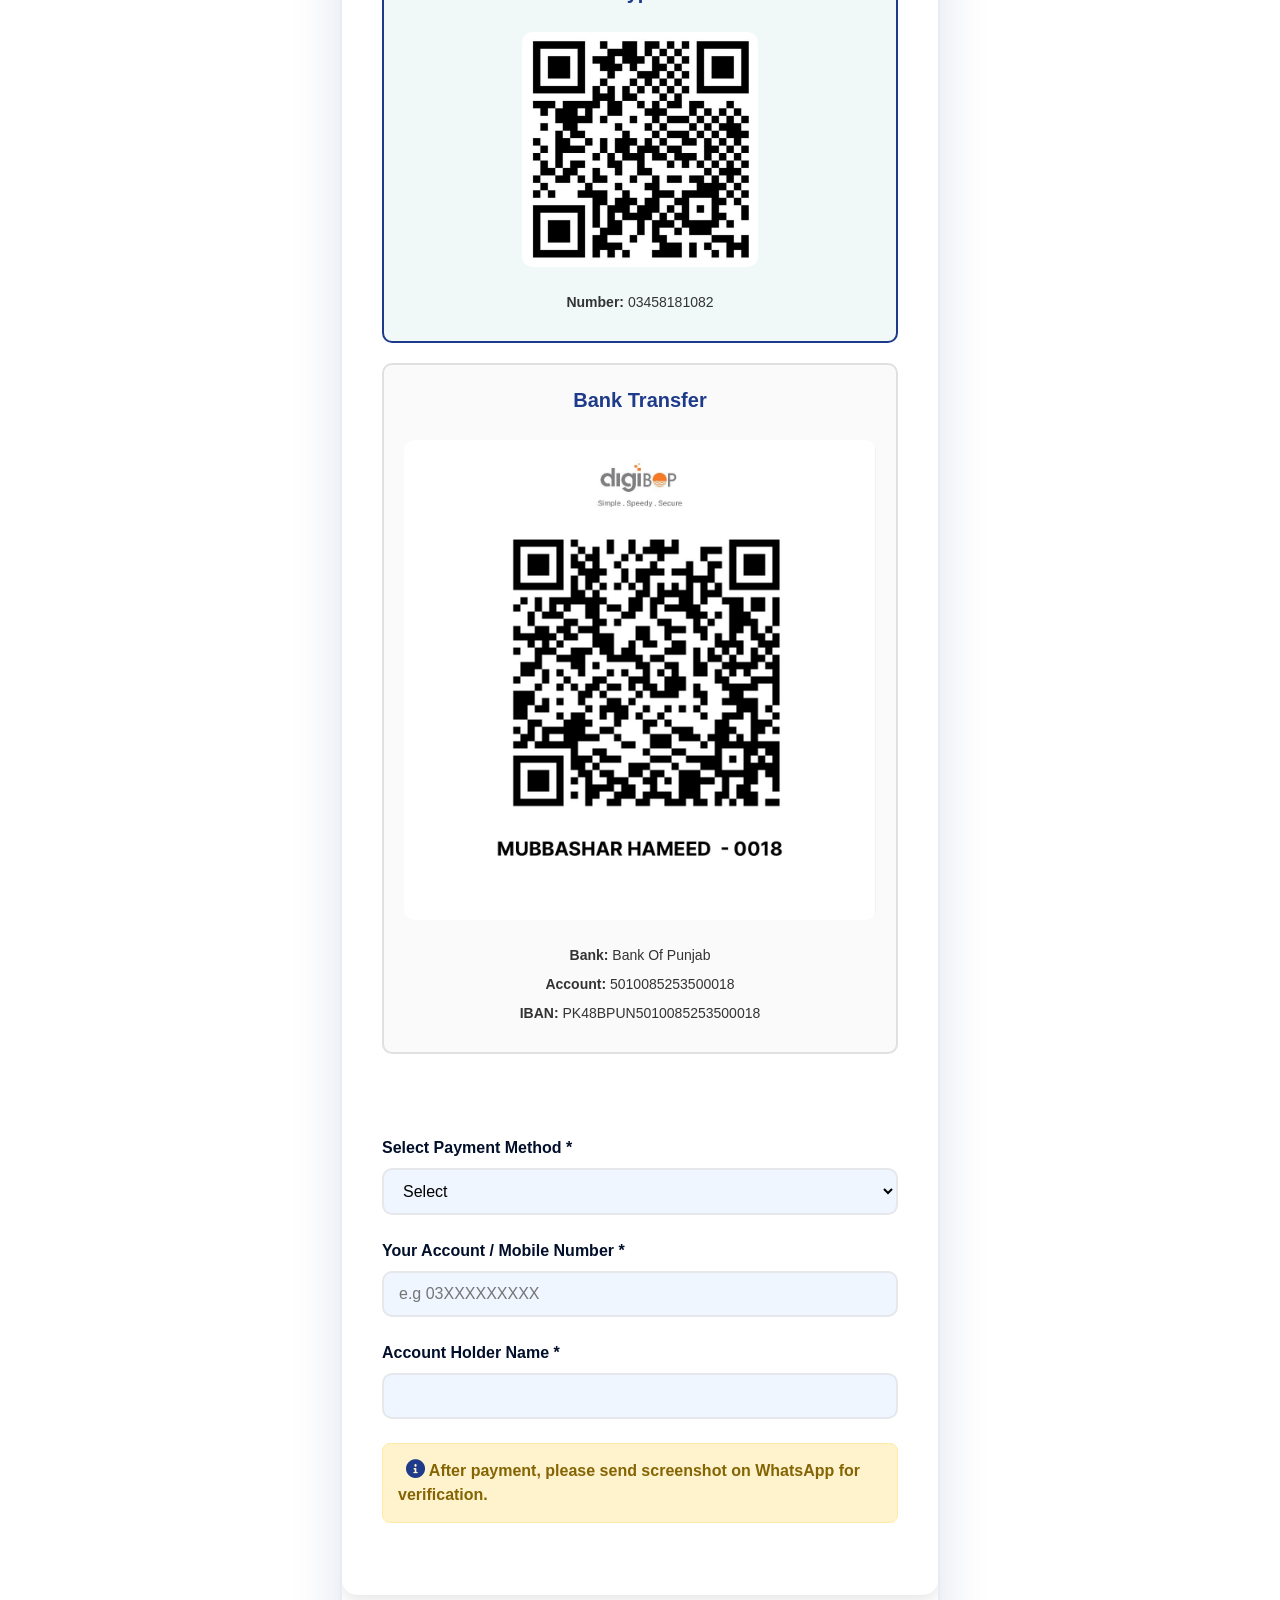
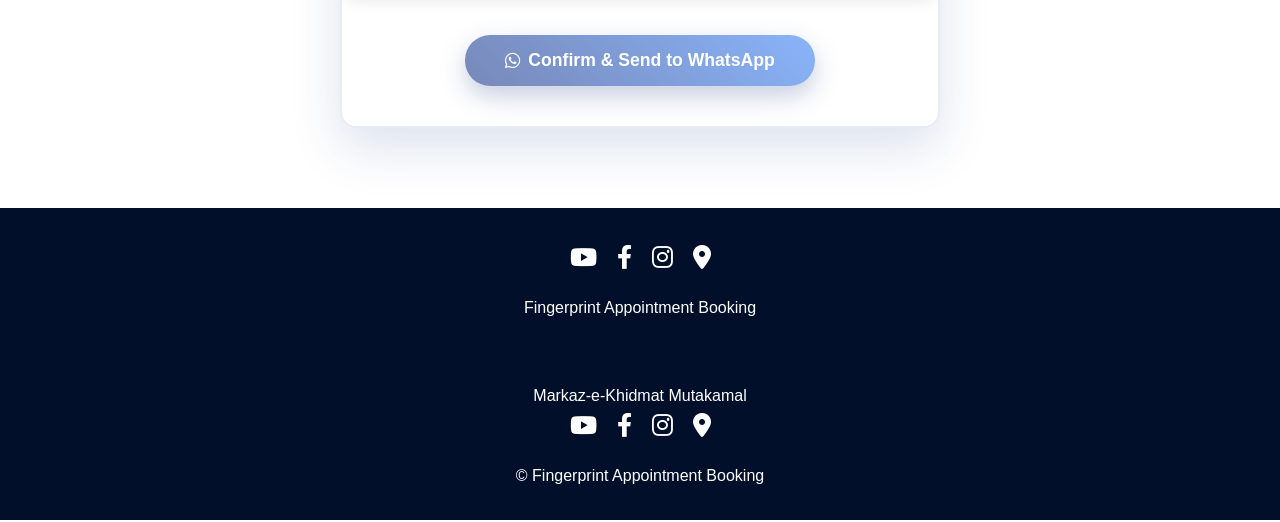
==== commit 88f4dcfd: "Update booking.html" ====
--- a/booking.html
+++ b/booking.html
@@ -20,7 +20,6 @@
                     </div>
                 </a>
                 <div class="topbar-right">
-                    <span class="service-center-text">Markaz-e-Khidmat Mutakamal</span>
                     <button class="hero-lines" type="button" onclick="toggleHeroPanel()" aria-label="Open quick actions">
                         <span></span>
                         <span></span>
@@ -523,6 +522,7 @@
         </div>
     </footer>
   <footer class="footer">
+        <div class="service-center-footer">Markaz-e-Khidmat Mutakamal</div>
         <div class="social-icons">
             <a href="https://youtube.com/@hameedphotostudio9298?si=P5aayDx3hNtWAXXi"><i class="fab fa-youtube"></i></a>
             <a href="https://www.facebook.com/share/1ApuWfmQ8s/?mibextid=wwXIfr"><i class="fab fa-facebook-f"></i></a>
@@ -537,4 +537,4 @@
 
     <script src="script.js"></script>
 </body>
-</html>+</html>
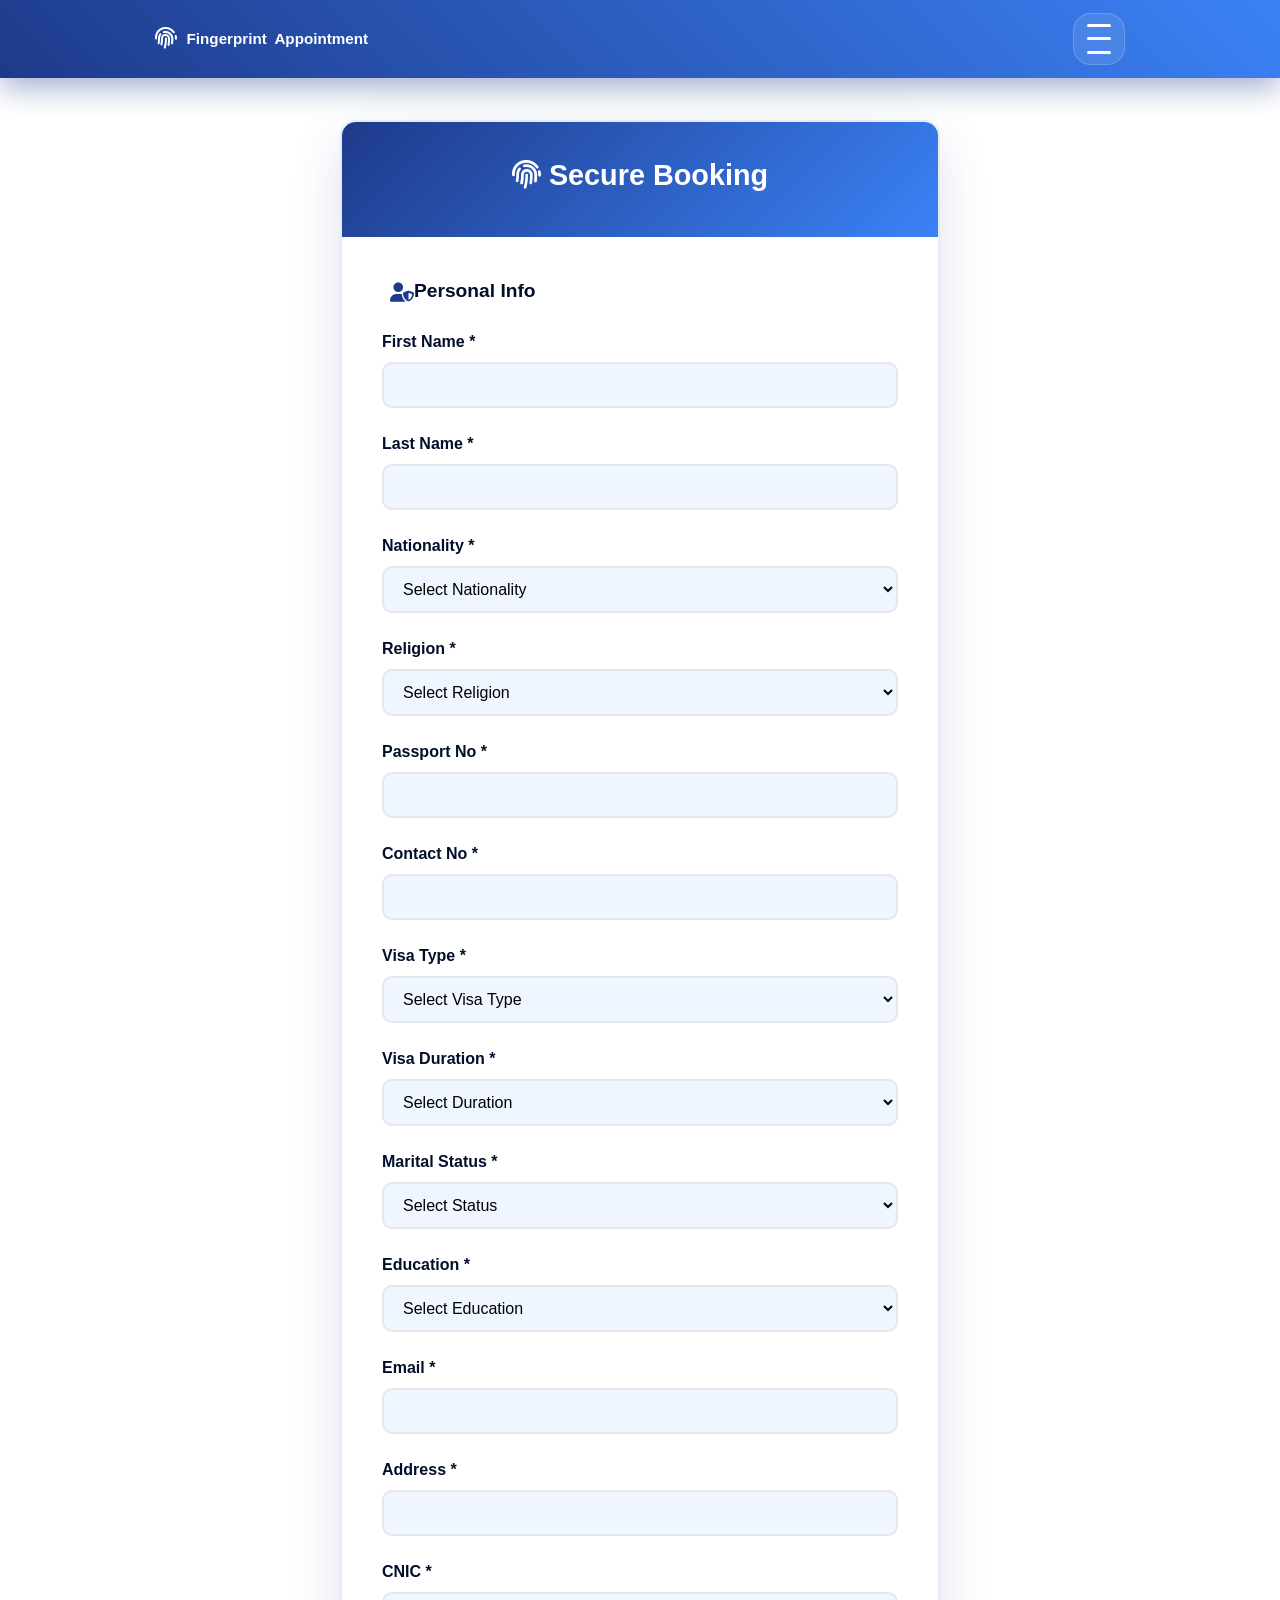
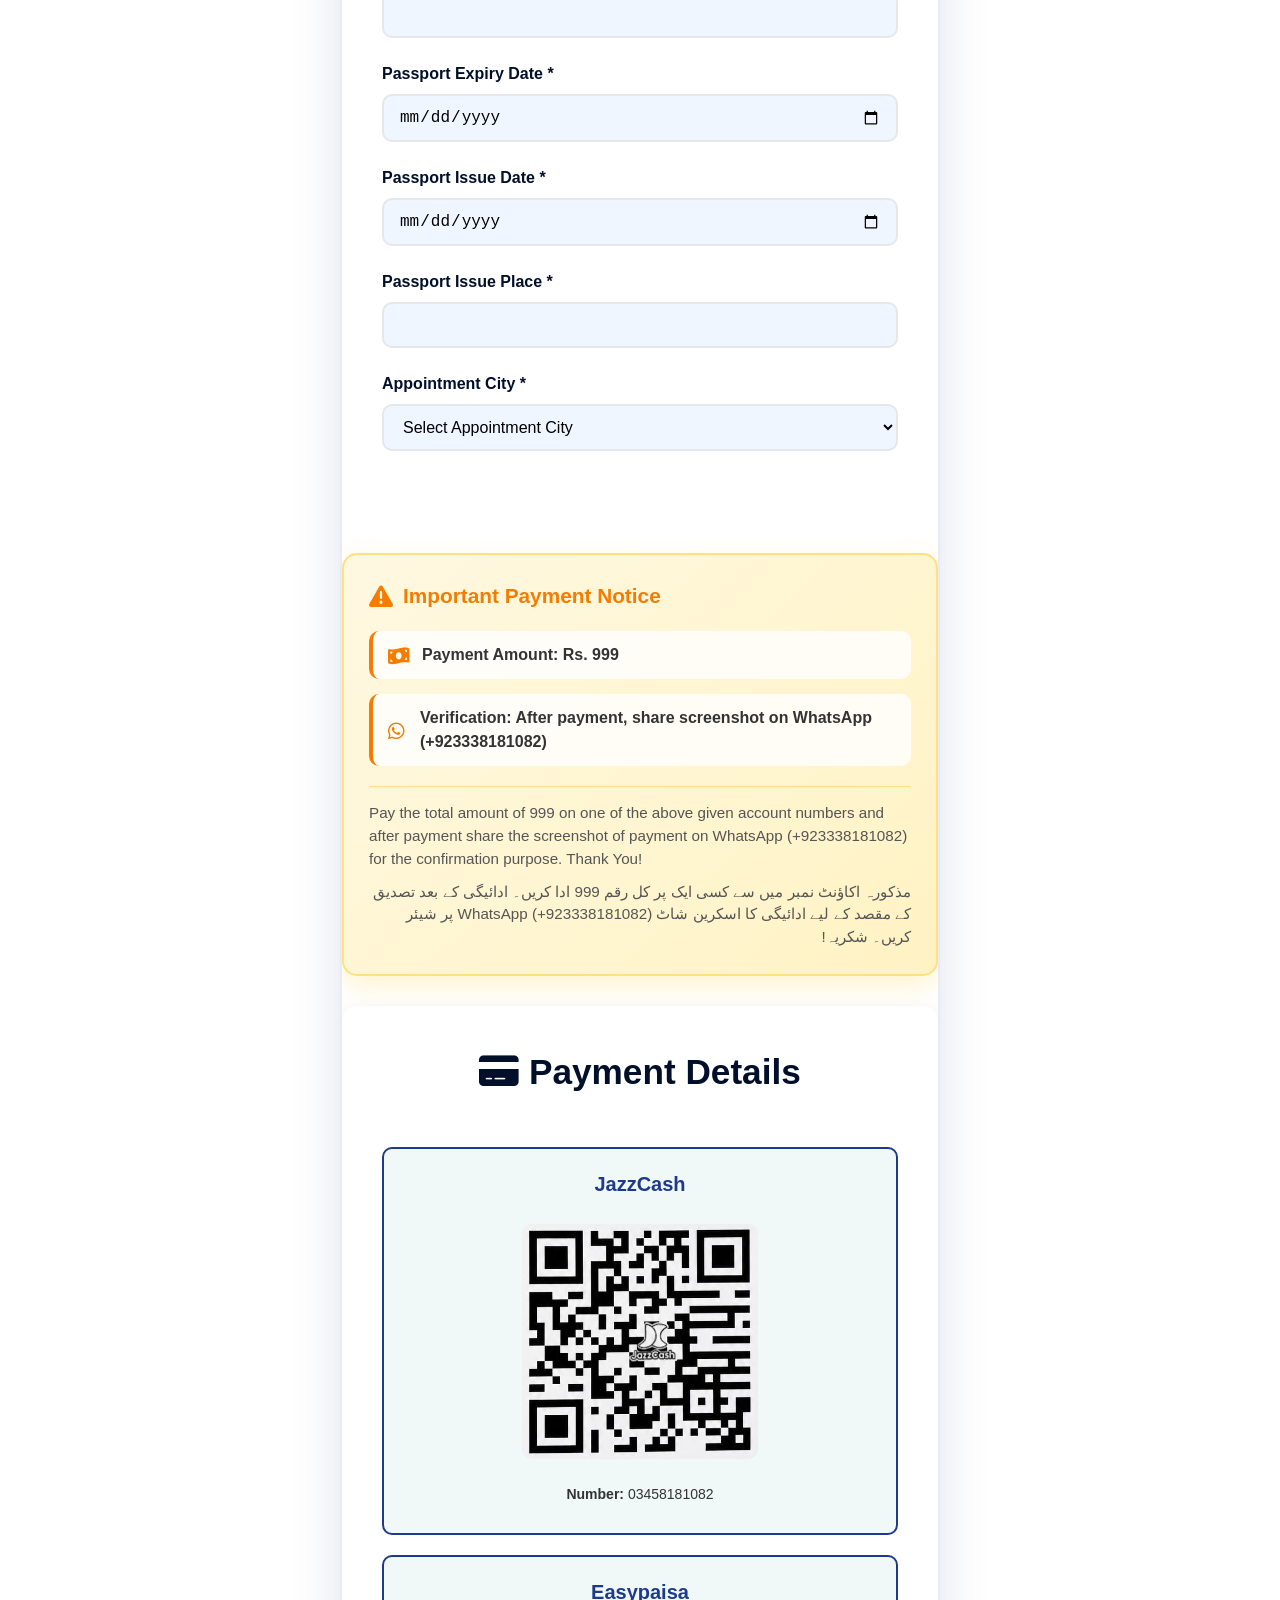
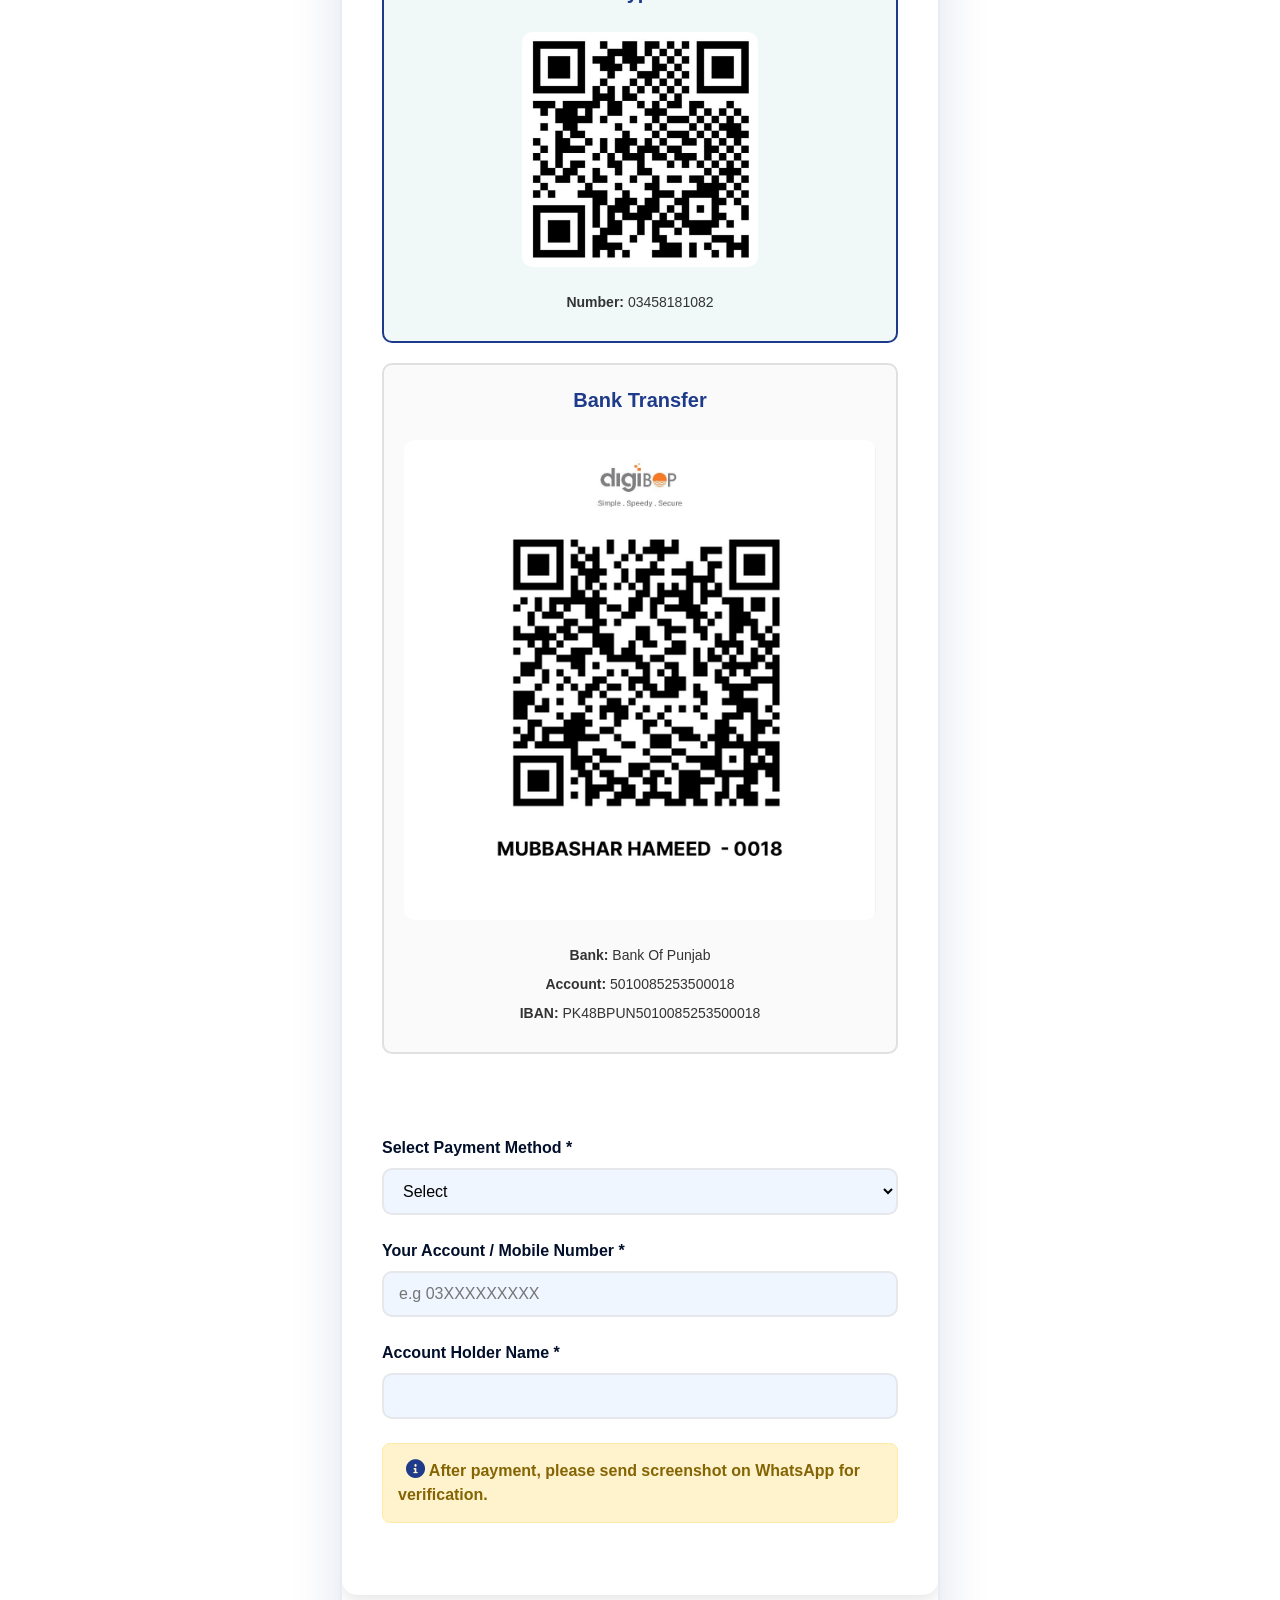
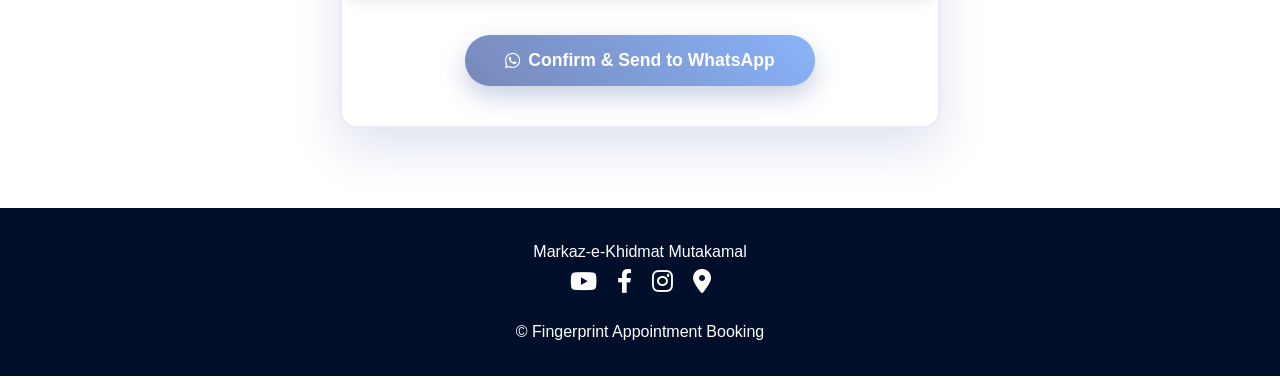
==== commit 23889565: "Update booking.html" ====
--- a/booking.html
+++ b/booking.html
@@ -509,18 +509,7 @@
         </div>
     </section>
 
-     <footer class="footer">
-        <div class="social-icons">
-            <a href="https://youtube.com/@hameedphotostudio9298?si=P5aayDx3hNtWAXXi"><i class="fab fa-youtube"></i></a>
-            <a href="https://www.facebook.com/share/1ApuWfmQ8s/?mibextid=wwXIfr"><i class="fab fa-facebook-f"></i></a>
-            <a href="https://www.instagram.com/photohome92?igsh=MTJpOGVwdml5ODFxcg=="><i class="fab fa-instagram"></i></a>
-            <a href="https://maps.app.goo.gl/M4PBpMRiMDvFXYfp9"><i class="fas fa-map-marker-alt"></i></a>
-        </div>
-
-        <div class="container">
-            <p>Fingerprint Appointment Booking </p>
-        </div>
-    </footer>
+    
   <footer class="footer">
         <div class="service-center-footer">Markaz-e-Khidmat Mutakamal</div>
         <div class="social-icons">
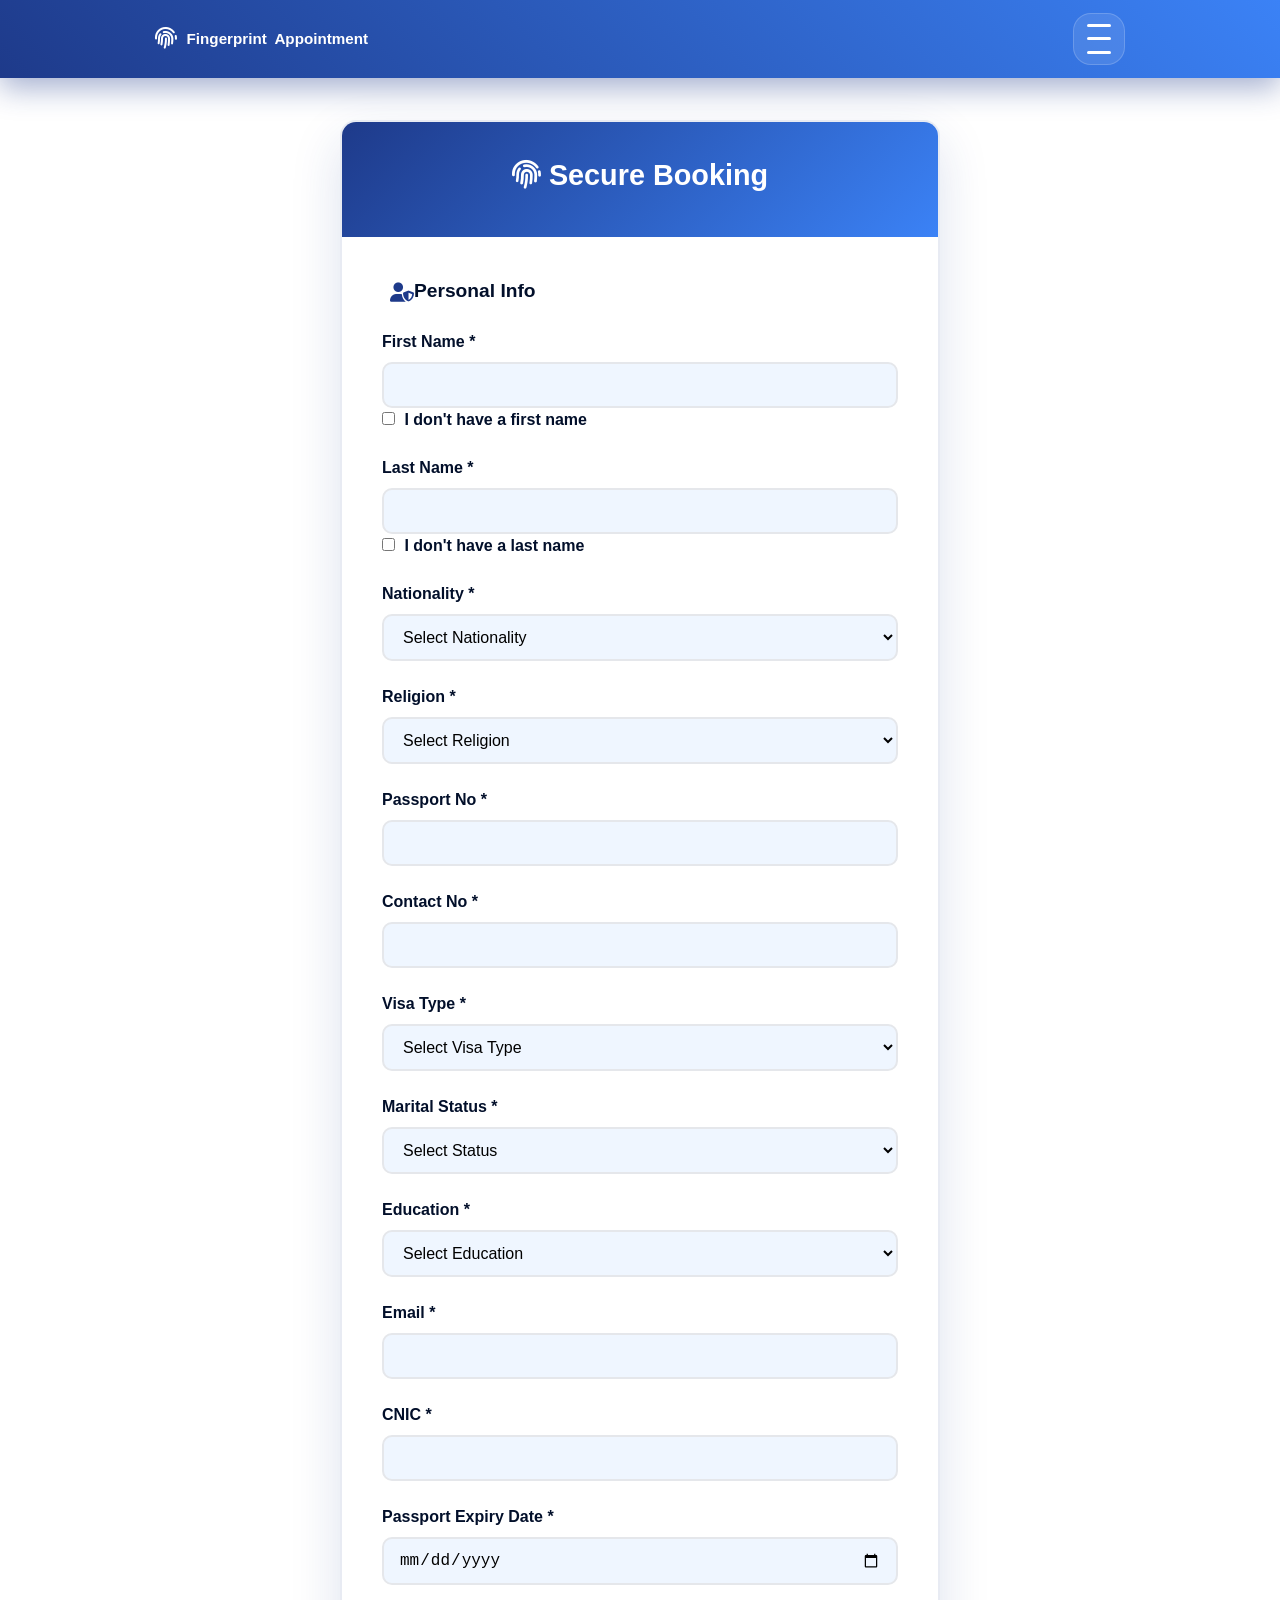
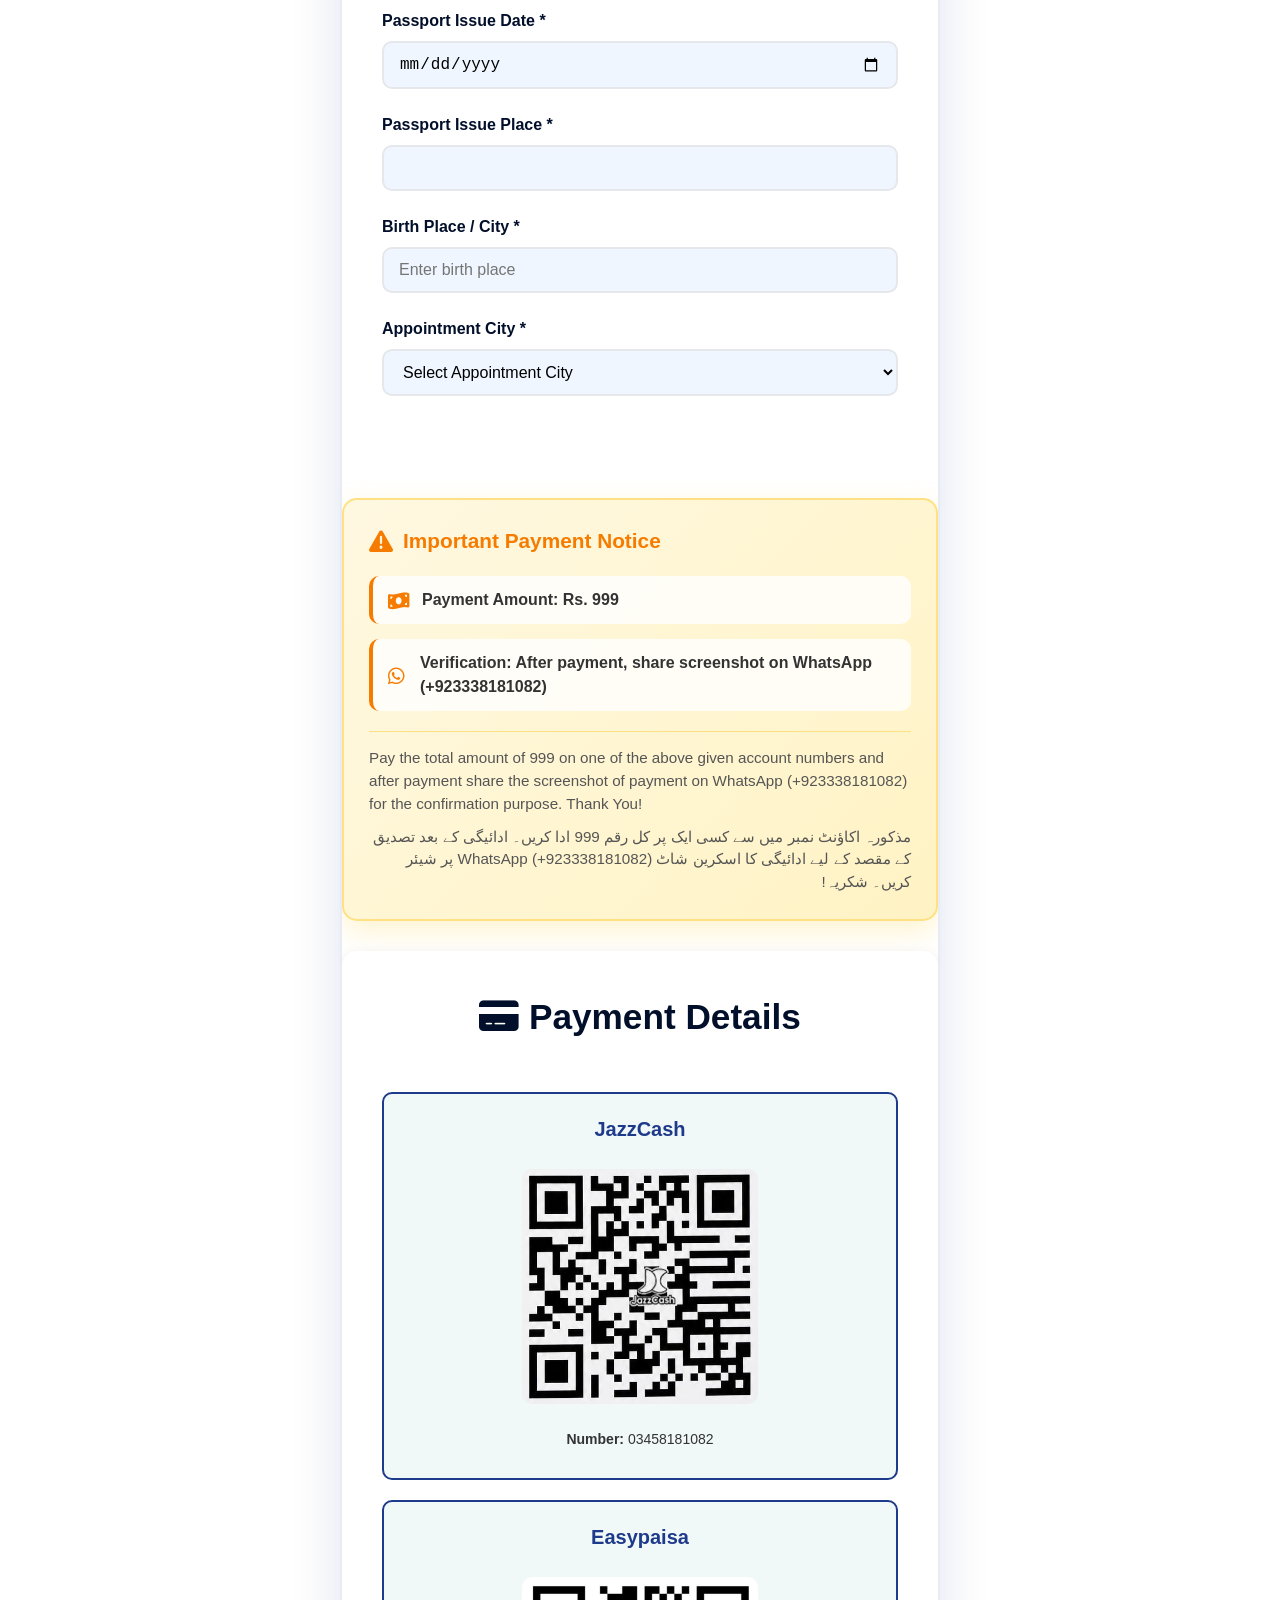
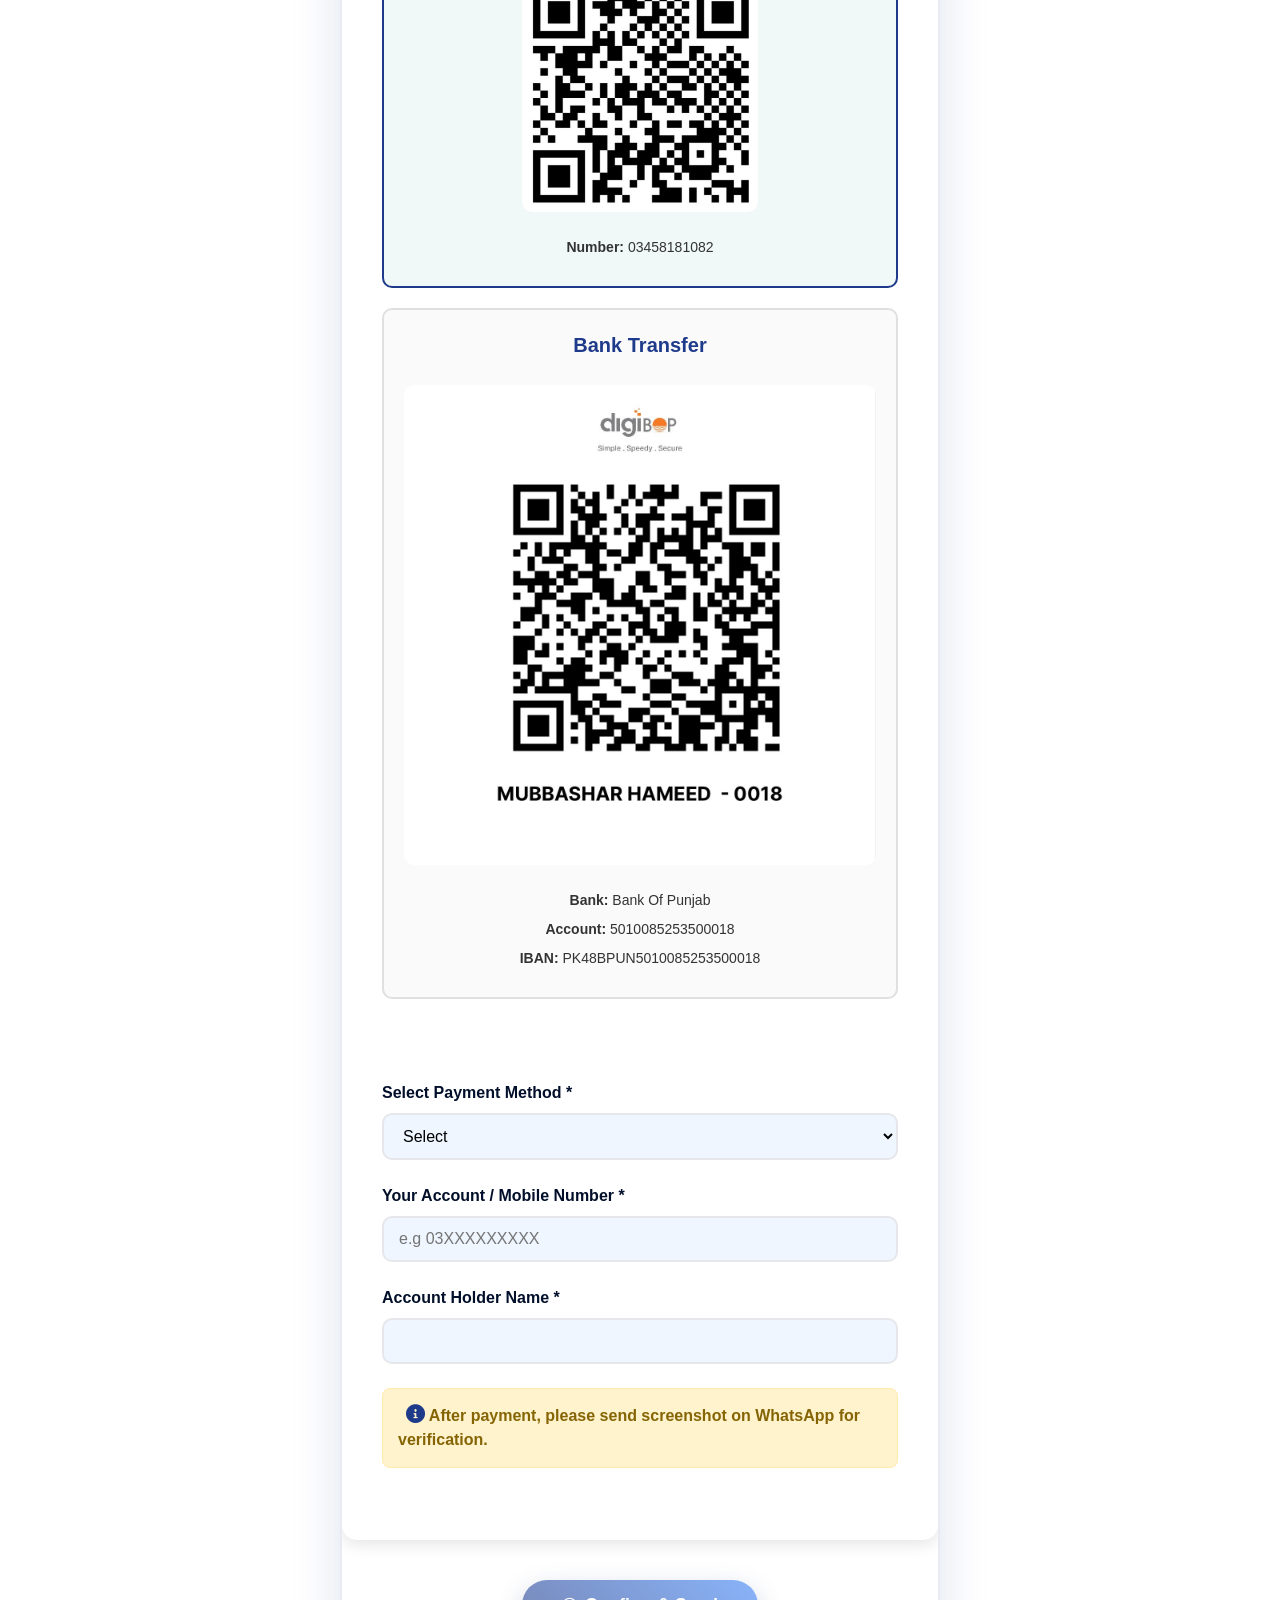
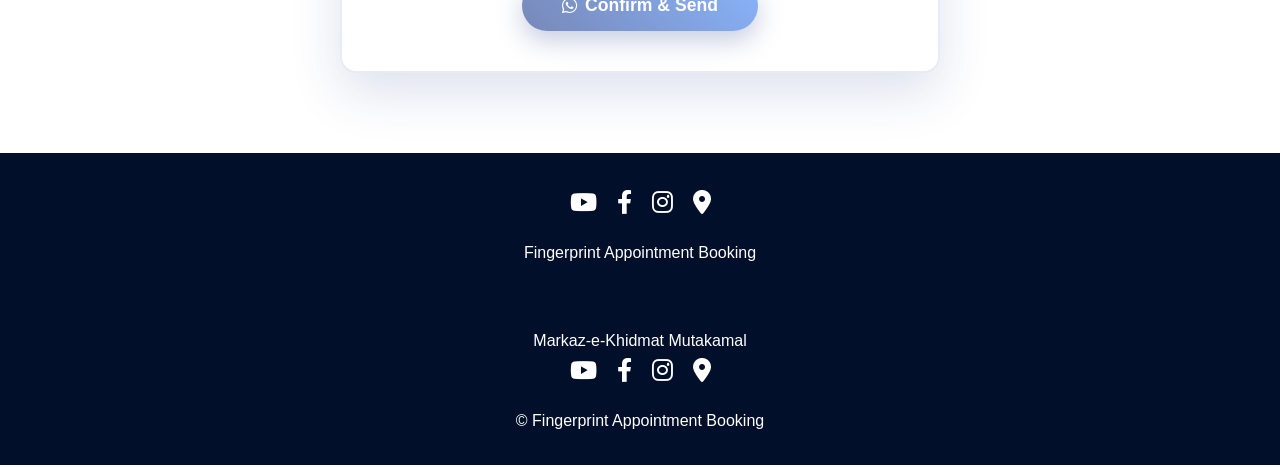
==== commit 05c5293b: "Update booking.html" ====
--- a/booking.html
+++ b/booking.html
@@ -63,10 +63,18 @@
                             <div class="form-field">
                                 <label>First Name *</label>
                                 <input type="text" name="first_name" required>
+                                <div class="checkbox-option">
+                                    <input type="checkbox" id="no_first_name" name="no_first_name">
+                                    <label for="no_first_name" style="display: inline; margin-left: 5px;">I don't have a first name</label>
+                                </div>
                             </div>
                             <div class="form-field">
                                 <label>Last Name *</label>
                                 <input type="text" name="last_name" required>
+                                <div class="checkbox-option">
+                                    <input type="checkbox" id="no_last_name" name="no_last_name">
+                                    <label for="no_last_name" style="display: inline; margin-left: 5px;">I don't have a last name</label>
+                                </div>
                             </div>
                         </div>
                         <div class="form-row">
@@ -309,15 +317,7 @@
                                     <option value="other">Other</option>
                                 </select>
                             </div>
-                            <div class="form-field">
-                                <label>Visa Duration *</label>
-                                <select name="visa_duration" required>
-                                    <option value="">Select Duration</option>
-                                    <option value="30">30 Days</option>
-                                    <option value="60">60 Days</option>
-                                    <option value="90">90 Days</option>
-                                </select>
-                            </div>
+                            
                         </div>
                         <div class="form-row">
                             <div class="form-field">
@@ -347,10 +347,7 @@
                                 <label>Email *</label>
                                 <input type="email" name="email" required>
                             </div>
-                            <div class="form-field">
-                                <label>Address *</label>
-                                <input type="text" name="address" required>
-                            </div>
+                            
                         </div>
                         <div class="form-row">
                             <div class="form-field">
@@ -372,6 +369,12 @@
                             <div class="form-field">
                                 <label>Passport Issue Place *</label>
                                 <input type="text" name="passport_issue_place" required>
+                            </div>
+                        </div>
+                        <div class="form-row">
+                            <div class="form-field">
+                                <label>Birth Place / City *</label>
+                                <input type="text" name="birth_place" placeholder="Enter birth place" required>
                             </div>
                         </div>
                         <div class="form-row">
@@ -495,7 +498,7 @@
                 <!-- SUBMIT BUTTON -->
                 <div style="text-align: center; margin: 40px 0;">
                     <button type="submit" class="submit-btn" form="bookingForm" disabled>
-                        <i class="fab fa-whatsapp"></i> Confirm & Send to WhatsApp
+                        <i class="fab fa-whatsapp"></i> Confirm & Send 
                     </button>
                 </div>
 
@@ -509,7 +512,18 @@
         </div>
     </section>
 
-    
+     <footer class="footer">
+        <div class="social-icons">
+            <a href="https://youtube.com/@hameedphotostudio9298?si=P5aayDx3hNtWAXXi"><i class="fab fa-youtube"></i></a>
+            <a href="https://www.facebook.com/share/1ApuWfmQ8s/?mibextid=wwXIfr"><i class="fab fa-facebook-f"></i></a>
+            <a href="https://www.instagram.com/photohome92?igsh=MTJpOGVwdml5ODFxcg=="><i class="fab fa-instagram"></i></a>
+            <a href="https://maps.app.goo.gl/M4PBpMRiMDvFXYfp9"><i class="fas fa-map-marker-alt"></i></a>
+        </div>
+
+        <div class="container">
+            <p>Fingerprint Appointment Booking </p>
+        </div>
+    </footer>
   <footer class="footer">
         <div class="service-center-footer">Markaz-e-Khidmat Mutakamal</div>
         <div class="social-icons">
